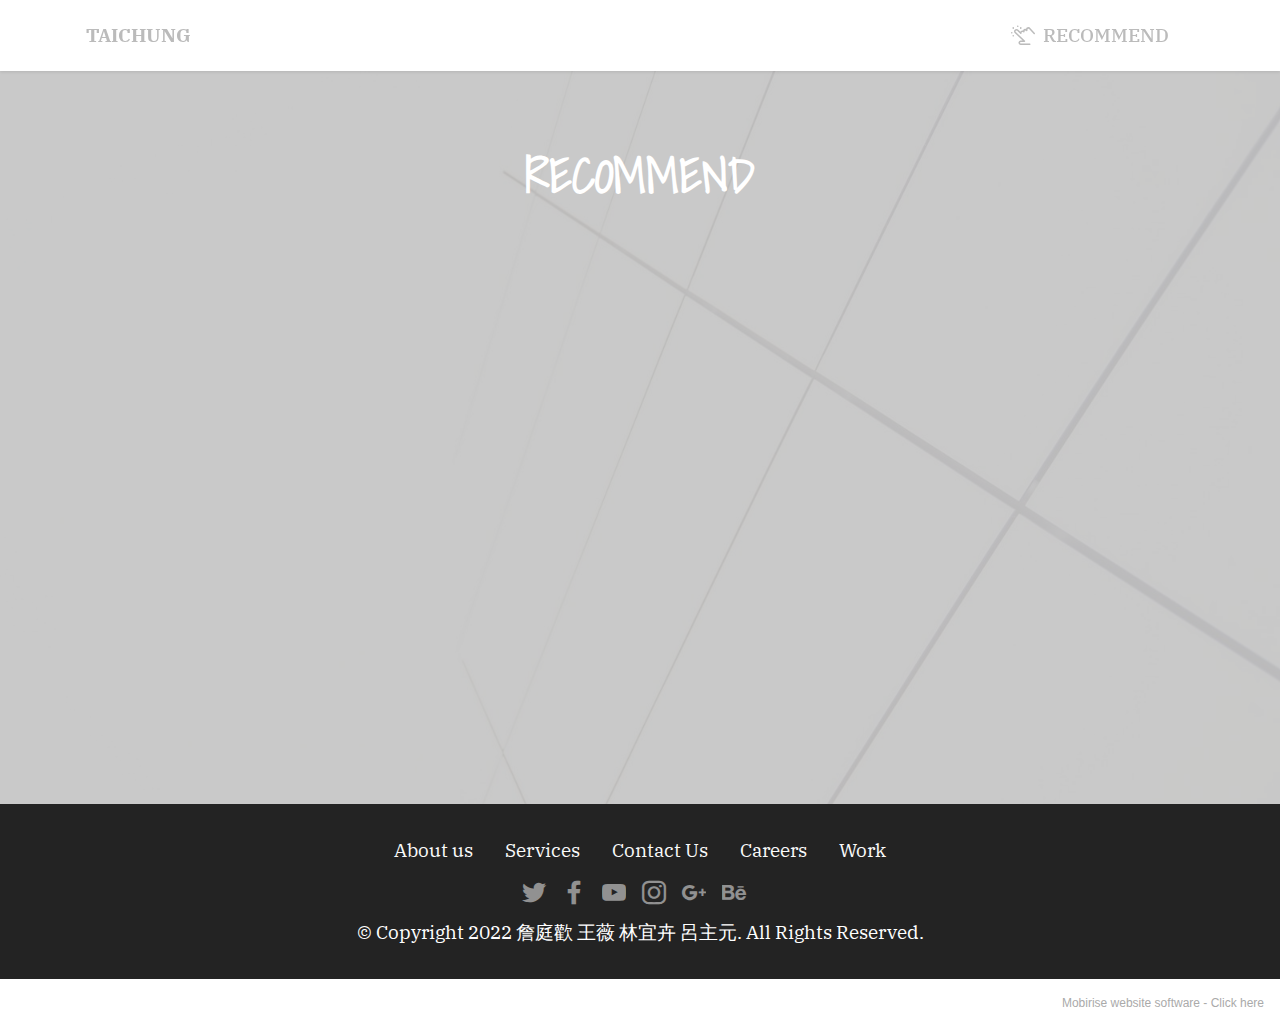
==== page1.html @ 30612a60 "Add files via upload" ====
<!DOCTYPE html>
<html  >
<head>
  <!-- Site made with Mobirise Website Builder v5.4.1, https://mobirise.com -->
  <meta charset="UTF-8">
  <meta http-equiv="X-UA-Compatible" content="IE=edge">
  <meta name="generator" content="Mobirise v5.4.1, mobirise.com">
  <meta name="viewport" content="width=device-width, initial-scale=1, minimum-scale=1">
  <link rel="shortcut icon" href="assets/images/logo.png" type="image/x-icon">
  <meta name="description" content="">
  
  
  <title>Page 1</title>
  <link rel="stylesheet" href="assets/web/assets/mobirise-icons-bold/mobirise-icons-bold.css">
  <link rel="stylesheet" href="assets/bootstrap/css/bootstrap.min.css">
  <link rel="stylesheet" href="assets/bootstrap/css/bootstrap-grid.min.css">
  <link rel="stylesheet" href="assets/bootstrap/css/bootstrap-reboot.min.css">
  <link rel="stylesheet" href="assets/parallax/jarallax.css">
  <link rel="stylesheet" href="assets/dropdown/css/style.css">
  <link rel="stylesheet" href="assets/socicon/css/styles.css">
  <link rel="stylesheet" href="assets/theme/css/style.css">
  <link rel="preload" href="https://fonts.googleapis.com/css2?family=Jost:ital,wght@0,400;0,700;1,400;1,700&display=swap&display=swap" as="style" onload="this.onload=null;this.rel='stylesheet'">
  <noscript><link rel="stylesheet" href="https://fonts.googleapis.com/css2?family=Jost:ital,wght@0,400;0,700;1,400;1,700&display=swap&display=swap"></noscript>
  <link rel="preload" href="https://fonts.googleapis.com/css?family=Shadows+Into+Light:400&display=swap" as="style" onload="this.onload=null;this.rel='stylesheet'">
  <noscript><link rel="stylesheet" href="https://fonts.googleapis.com/css?family=Shadows+Into+Light:400&display=swap"></noscript>
  <link rel="preload" href="https://fonts.googleapis.com/css?family=IBM+Plex+Serif:100,100i,200,200i,300,300i,400,400i,500,500i,600,600i,700,700i&display=swap" as="style" onload="this.onload=null;this.rel='stylesheet'">
  <noscript><link rel="stylesheet" href="https://fonts.googleapis.com/css?family=IBM+Plex+Serif:100,100i,200,200i,300,300i,400,400i,500,500i,600,600i,700,700i&display=swap"></noscript>
  <link rel="preload" as="style" href="assets/mobirise/css/mbr-additional.css"><link rel="stylesheet" href="assets/mobirise/css/mbr-additional.css" type="text/css">
  
  
  
  
</head>
<body>
  
  <section data-bs-version="5.1" class="menu menu1 cid-sUMrGGZWro" once="menu" id="menu1-3">
    

    <nav class="navbar navbar-dropdown navbar-fixed-top navbar-expand-lg">
        <div class="container">
            <div class="navbar-brand">
                
                <span class="navbar-caption-wrap"><a class="navbar-caption text-primary display-7" href="index.html">TAICHUNG</a></span>
            </div>
            <button class="navbar-toggler" type="button" data-toggle="collapse" data-bs-toggle="collapse" data-target="#navbarSupportedContent" data-bs-target="#navbarSupportedContent" aria-controls="navbarNavAltMarkup" aria-expanded="false" aria-label="Toggle navigation">
                <div class="hamburger">
                    <span></span>
                    <span></span>
                    <span></span>
                    <span></span>
                </div>
            </button>
            <div class="collapse navbar-collapse" id="navbarSupportedContent">
                <ul class="navbar-nav nav-dropdown nav-right" data-app-modern-menu="true"><li class="nav-item"><a class="nav-link link text-primary display-7" href="page1.html"><span class="mbrib-touch mbr-iconfont mbr-iconfont-btn"></span>RECOMMEND</a>
                    </li></ul>
                
                
            </div>
        </div>
    </nav>
</section>

<section data-bs-version="5.1" class="map1 cid-sUMz8W0sUu" id="map1-5">
    
    <div class="mbr-overlay" style="opacity: 0.8; background-color: rgb(187, 187, 187);"></div>
    <div class="container">
        <div class="mbr-section-head mb-4">
            <h3 class="mbr-section-title mbr-fonts-style align-center mb-0 display-5"><strong>RECOMMEND</strong></h3>
            
        </div>
        <div class="google-map"><iframe frameborder="0" style="border:0" src="https://uploads.knightlab.com/storymapjs/45f2475507454c7bf10d06962832c67e/tai-zhong-mei-shi-di-tu/index.html" allowfullscreen=""></iframe></div>
    </div>
</section>

<section data-bs-version="5.1" class="footer3 cid-sUMtYxpmFN" once="footers" id="footer3-4">

    

    

    <div class="container">
        <div class="media-container-row align-center mbr-white">
            <div class="row row-links">
                <ul class="foot-menu">
                    
                    
                    
                    
                    
                <li class="foot-menu-item mbr-fonts-style display-7">
                        <a class="text-white" href="#" target="_blank">About us</a>
                    </li><li class="foot-menu-item mbr-fonts-style display-7">
                        <a class="text-white" href="#" target="_blank">Services</a>
                    </li><li class="foot-menu-item mbr-fonts-style display-7">
                        <a class="text-white" href="#" target="_blank">Contact Us</a>
                    </li><li class="foot-menu-item mbr-fonts-style display-7">
                        <a class="text-white" href="#" target="_blank">Careers</a>
                    </li><li class="foot-menu-item mbr-fonts-style display-7">
                        <a class="text-white" href="#" target="_blank">Work</a>
                    </li></ul>
            </div>
            <div class="row social-row">
                <div class="social-list align-right pb-2">
                    
                    
                    
                    
                    
                    
                <div class="soc-item">
                        <a href="https://twitter.com/mobirise" target="_blank">
                            <span class="socicon-twitter socicon mbr-iconfont mbr-iconfont-social"></span>
                        </a>
                    </div><div class="soc-item">
                        <a href="https://www.facebook.com/pages/Mobirise/1616226671953247" target="_blank">
                            <span class="socicon-facebook socicon mbr-iconfont mbr-iconfont-social"></span>
                        </a>
                    </div><div class="soc-item">
                        <a href="https://www.youtube.com/c/mobirise" target="_blank">
                            <span class="socicon-youtube socicon mbr-iconfont mbr-iconfont-social"></span>
                        </a>
                    </div><div class="soc-item">
                        <a href="https://instagram.com/mobirise" target="_blank">
                            <span class="socicon-instagram socicon mbr-iconfont mbr-iconfont-social"></span>
                        </a>
                    </div><div class="soc-item">
                        <a href="https://plus.google.com/u/0/+Mobirise" target="_blank">
                            <span class="socicon-googleplus socicon mbr-iconfont mbr-iconfont-social"></span>
                        </a>
                    </div><div class="soc-item">
                        <a href="https://www.behance.net/Mobirise" target="_blank">
                            <span class="socicon-behance socicon mbr-iconfont mbr-iconfont-social"></span>
                        </a>
                    </div></div>
            </div>
            <div class="row row-copirayt">
                <p class="mbr-text mb-0 mbr-fonts-style mbr-white align-center display-7">
                    © Copyright 2022 詹庭歡 王薇 林宜卉 呂主元. All Rights Reserved.
                </p>
            </div>
        </div>
    </div>
</section><section style="background-color: #fff; font-family: -apple-system, BlinkMacSystemFont, 'Segoe UI', 'Roboto', 'Helvetica Neue', Arial, sans-serif; color:#aaa; font-size:12px; padding: 0; align-items: center; display: flex;"><a href="https://mobirise.site/d" style="flex: 1 1; height: 3rem; padding-left: 1rem;"></a><p style="flex: 0 0 auto; margin:0; padding-right:1rem;">Mobirise website software - <a href="https://mobirise.site/n" style="color:#aaa;">Click here</a></p></section><script src="assets/bootstrap/js/bootstrap.bundle.min.js"></script>  <script src="assets/parallax/jarallax.js"></script>  <script src="assets/smoothscroll/smooth-scroll.js"></script>  <script src="assets/ytplayer/index.js"></script>  <script src="assets/dropdown/js/navbar-dropdown.js"></script>  <script src="assets/theme/js/script.js"></script>  
  
  
</body>
</html>
---- assets/web/assets/mobirise-icons-bold/mobirise-icons-bold.css ----
@font-face {
  font-family: 'mobirise-icons-bold';
  font-display: swap;
  src:  url('mobirise-icons-bold.eot?m1l4yr');
  src:  url('mobirise-icons-bold.eot?m1l4yr#iefix') format('embedded-opentype'),
    url('mobirise-icons-bold.ttf?m1l4yr') format('truetype'),
    url('mobirise-icons-bold.woff?m1l4yr') format('woff'),
    url('mobirise-icons-bold.svg?m1l4yr#mobirise-icons-bold') format('svg');
  font-weight: normal;
  font-style: normal;
}

[class^="mbrib-"], [class*="mbrib-"] {
  /* use !important to prevent issues with browser extensions that change fonts */
  font-family: 'mobirise-icons-bold' !important;
  speak: none;
  font-style: normal;
  font-weight: normal;
  font-variant: normal;
  text-transform: none;
  line-height: 1;

  /* Better Font Rendering =========== */
  -webkit-font-smoothing: antialiased;
  -moz-osx-font-smoothing: grayscale;
}

.mbrib-add-submenu:before {
  content: "\e900";
}
.mbrib-alert:before {
  content: "\e901";
}
.mbrib-align-center:before {
  content: "\e902";
}
.mbrib-align-justify:before {
  content: "\e903";
}
.mbrib-align-left:before {
  content: "\e904";
}
.mbrib-align-right:before {
  content: "\e905";
}
.mbrib-android:before {
  content: "\e906";
}
.mbrib-apple:before {
  content: "\e907";
}
.mbrib-arrow-down:before {
  content: "\e908";
}
.mbrib-arrow-next:before {
  content: "\e909";
}
.mbrib-arrow-prev:before {
  content: "\e90a";
}
.mbrib-arrow-up:before {
  content: "\e90b";
}
.mbrib-bold:before {
  content: "\e90c";
}
.mbrib-bookmark:before {
  content: "\e90d";
}
.mbrib-bootstrap:before {
  content: "\e90e";
}
.mbrib-briefcase:before {
  content: "\e90f";
}
.mbrib-browse:before {
  content: "\e910";
}
.mbrib-bulleted-list:before {
  content: "\e911";
}
.mbrib-calendar:before {
  content: "\e912";
}
.mbrib-camera:before {
  content: "\e913";
}
.mbrib-cart-add:before {
  content: "\e914";
}
.mbrib-cart-full:before {
  content: "\e915";
}
.mbrib-cash:before {
  content: "\e916";
}
.mbrib-change-style:before {
  content: "\e917";
}
.mbrib-chat:before {
  content: "\e918";
}
.mbrib-clock:before {
  content: "\e919";
}
.mbrib-close:before {
  content: "\e91a";
}
.mbrib-cloud:before {
  content: "\e91b";
}
.mbrib-code:before {
  content: "\e91c";
}
.mbrib-contact-form:before {
  content: "\e91d";
}
.mbrib-credit-card:before {
  content: "\e91e";
}
.mbrib-cursor-click:before {
  content: "\e91f";
}
.mbrib-cust-feedback:before {
  content: "\e920";
}
.mbrib-database:before {
  content: "\e921";
}
.mbrib-delivery:before {
  content: "\e922";
}
.mbrib-desktop:before {
  content: "\e923";
}
.mbrib-devices:before {
  content: "\e924";
}
.mbrib-down:before {
  content: "\e925";
}
.mbrib-download:before {
  content: "\e926";
}
.mbrib-drag-n-drop:before {
  content: "\e927";
}
.mbrib-drag-n-drop2:before {
  content: "\e928";
}
.mbrib-edit:before {
  content: "\e929";
}
.mbrib-edit2:before {
  content: "\e92a";
}
.mbrib-error:before {
  content: "\e92b";
}
.mbrib-extension:before {
  content: "\e92c";
}
.mbrib-features:before {
  content: "\e92d";
}
.mbrib-file:before {
  content: "\e92e";
}
.mbrib-flag:before {
  content: "\e92f";
}
.mbrib-folder:before {
  content: "\e930";
}
.mbrib-gift:before {
  content: "\e931";
}
.mbrib-github:before {
  content: "\e932";
}
.mbrib-globe-2:before {
  content: "\e933";
}
.mbrib-globe:before {
  content: "\e934";
}
.mbrib-growing-chart:before {
  content: "\e935";
}
.mbrib-hearth:before {
  content: "\e936";
}
.mbrib-help:before {
  content: "\e937";
}
.mbrib-home:before {
  content: "\e938";
}
.mbrib-hot-cup:before {
  content: "\e939";
}
.mbrib-idea:before {
  content: "\e93a";
}
.mbrib-image-gallery:before {
  content: "\e93b";
}
.mbrib-image-slider:before {
  content: "\e93c";
}
.mbrib-info:before {
  content: "\e93d";
}
.mbrib-italic:before {
  content: "\e93e";
}
.mbrib-key:before {
  content: "\e93f";
}
.mbrib-laptop:before {
  content: "\e940";
}
.mbrib-layers:before {
  content: "\e941";
}
.mbrib-left-right:before {
  content: "\e942";
}
.mbrib-left:before {
  content: "\e943";
}
.mbrib-letter:before {
  content: "\e944";
}
.mbrib-like:before {
  content: "\e945";
}
.mbrib-link:before {
  content: "\e946";
}
.mbrib-lock:before {
  content: "\e947";
}
.mbrib-login:before {
  content: "\e948";
}
.mbrib-logout:before {
  content: "\e949";
}
.mbrib-magic-stick:before {
  content: "\e94a";
}
.mbrib-map-pin:before {
  content: "\e94b";
}
.mbrib-menu:before {
  content: "\e94c";
}
.mbrib-mobile:before {
  content: "\e94d";
}
.mbrib-mobile2:before {
  content: "\e94e";
}
.mbrib-mobirise:before {
  content: "\e94f";
}
.mbrib-more-horizontal:before {
  content: "\e950";
}
.mbrib-more-vertical:before {
  content: "\e951";
}
.mbrib-music:before {
  content: "\e952";
}
.mbrib-new-file:before {
  content: "\e953";
}
.mbrib-numbered-list:before {
  content: "\e954";
}
.mbrib-opened-folder:before {
  content: "\e955";
}
.mbrib-pages:before {
  content: "\e956";
}
.mbrib-paper-plane:before {
  content: "\e957";
}
.mbrib-paperclip:before {
  content: "\e958";
}
.mbrib-photo:before {
  content: "\e959";
}
.mbrib-photos:before {
  content: "\e95a";
}
.mbrib-pin:before {
  content: "\e95b";
}
.mbrib-play:before {
  content: "\e95c";
}
.mbrib-plus:before {
  content: "\e95d";
}
.mbrib-preview:before {
  content: "\e95e";
}
.mbrib-print:before {
  content: "\e95f";
}
.mbrib-protect:before {
  content: "\e960";
}
.mbrib-question:before {
  content: "\e961";
}
.mbrib-quote-left:before {
  content: "\e962";
}
.mbrib-quote-right:before {
  content: "\e963";
}
.mbrib-redo:before {
  content: "\e964";
}
.mbrib-refresh:before {
  content: "\e965";
}
.mbrib-responsive:before {
  content: "\e966";
}
.mbrib-right:before {
  content: "\e967";
}
.mbrib-rocket:before {
  content: "\e968";
}
.mbrib-sad-face:before {
  content: "\e969";
}
.mbrib-sale:before {
  content: "\e96a";
}
.mbrib-save:before {
  content: "\e96b";
}
.mbrib-search:before {
  content: "\e96c";
}
.mbrib-setting:before {
  content: "\e96d";
}
.mbrib-setting2:before {
  content: "\e96e";
}
.mbrib-setting3:before {
  content: "\e96f";
}
.mbrib-share:before {
  content: "\e970";
}
.mbrib-shopping-bag:before {
  content: "\e971";
}
.mbrib-shopping-basket:before {
  content: "\e972";
}
.mbrib-shopping-cart:before {
  content: "\e973";
}
.mbrib-sites:before {
  content: "\e974";
}
.mbrib-smile-face:before {
  content: "\e975";
}
.mbrib-speed:before {
  content: "\e976";
}
.mbrib-star:before {
  content: "\e977";
}
.mbrib-success:before {
  content: "\e978";
}
.mbrib-sun:before {
  content: "\e979";
}
.mbrib-sun2:before {
  content: "\e97a";
}
.mbrib-tablet-vertical:before {
  content: "\e97b";
}
.mbrib-tablet:before {
  content: "\e97c";
}
.mbrib-target:before {
  content: "\e97d";
}
.mbrib-timer:before {
  content: "\e97e";
}
.mbrib-to-ftp:before {
  content: "\e97f";
}
.mbrib-to-local-drive:before {
  content: "\e980";
}
.mbrib-touch-swipe:before {
  content: "\e981";
}
.mbrib-touch:before {
  content: "\e982";
}
.mbrib-trash:before {
  content: "\e983";
}
.mbrib-underline:before {
  content: "\e984";
}
.mbrib-undo:before {
  content: "\e985";
}
.mbrib-unlink:before {
  content: "\e986";
}
.mbrib-unlock:before {
  content: "\e987";
}
.mbrib-up-down:before {
  content: "\e988";
}
.mbrib-up:before {
  content: "\e989";
}
.mbrib-update:before {
  content: "\e98a";
}
.mbrib-upload:before {
  content: "\e98b";
}
.mbrib-user:before {
  content: "\e98c";
}
.mbrib-user2:before {
  content: "\e98d";
}
.mbrib-users:before {
  content: "\e98e";
}
.mbrib-video-play:before {
  content: "\e98f";
}
.mbrib-video:before {
  content: "\e990";
}
.mbrib-watch:before {
  content: "\e991";
}
.mbrib-website-theme:before {
  content: "\e992";
}
.mbrib-wifi:before {
  content: "\e993";
}
.mbrib-windows:before {
  content: "\e994";
}
.mbrib-zoom-out:before {
  content: "\e995";
}
---- assets/parallax/jarallax.css ----
.jarallax {
    position: relative;
    z-index: 0;
}
.jarallax > .jarallax-img {
    position: absolute;
    object-fit: cover;
    /* support for plugin https://github.com/bfred-it/object-fit-images */
    font-family: 'object-fit: cover;';
    top: 0;
    left: 0;
    width: 100%;
    height: 100%;
    z-index: -1;
}
---- assets/dropdown/css/style.css ----
.navbar-dropdown {
  left: 0;
  padding: 0;
  position: absolute;
  right: 0;
  top: 0;
  transition: all 0.45s ease;
  z-index: 1030;
  background: #282828; }
  .navbar-dropdown .navbar-logo {
    margin-right: 0.8rem;
    transition: margin 0.3s ease-in-out;
    vertical-align: middle; }
    .navbar-dropdown .navbar-logo img {
      height: 3.125rem;
      transition: all 0.3s ease-in-out; }
    .navbar-dropdown .navbar-logo.mbr-iconfont {
      font-size: 3.125rem;
      line-height: 3.125rem; }
  .navbar-dropdown .navbar-caption {
    font-weight: 700;
    white-space: normal;
    vertical-align: -4px;
    line-height: 3.125rem !important; }
    .navbar-dropdown .navbar-caption, .navbar-dropdown .navbar-caption:hover {
      color: inherit;
      text-decoration: none; }
  .navbar-dropdown .mbr-iconfont + .navbar-caption {
    vertical-align: -1px; }
  .navbar-dropdown.navbar-fixed-top {
    position: fixed; }
  .navbar-dropdown .navbar-brand span {
    vertical-align: -4px; }
  .navbar-dropdown.bg-color.transparent {
    background: none; }
  .navbar-dropdown.navbar-short .navbar-brand {
    padding: 0.625rem 0; }
    .navbar-dropdown.navbar-short .navbar-brand span {
      vertical-align: -1px; }
  .navbar-dropdown.navbar-short .navbar-caption {
    line-height: 2.375rem !important;
    vertical-align: -2px; }
  .navbar-dropdown.navbar-short .navbar-logo {
    margin-right: 0.5rem; }
    .navbar-dropdown.navbar-short .navbar-logo img {
      height: 2.375rem; }
    .navbar-dropdown.navbar-short .navbar-logo.mbr-iconfont {
      font-size: 2.375rem;
      line-height: 2.375rem; }
  .navbar-dropdown.navbar-short .mbr-table-cell {
    height: 3.625rem; }
  .navbar-dropdown .navbar-close {
    left: 0.6875rem;
    position: fixed;
    top: 0.75rem;
    z-index: 1000; }
  .navbar-dropdown .hamburger-icon {
    content: "";
    display: inline-block;
    vertical-align: middle;
    width: 16px;
    -webkit-box-shadow: 0 -6px 0 1px #282828,0 0 0 1px #282828,0 6px 0 1px #282828;
    -moz-box-shadow: 0 -6px 0 1px #282828,0 0 0 1px #282828,0 6px 0 1px #282828;
    box-shadow: 0 -6px 0 1px #282828,0 0 0 1px #282828,0 6px 0 1px #282828; }

.dropdown-menu .dropdown-toggle[data-toggle="dropdown-submenu"]::after {
  border-bottom: 0.35em solid transparent;
  border-left: 0.35em solid;
  border-right: 0;
  border-top: 0.35em solid transparent;
  margin-left: 0.3rem; }

.dropdown-menu .dropdown-item:focus {
  outline: 0; }

.nav-dropdown {
  font-size: 0.75rem;
  font-weight: 500;
  height: auto !important; }
  .nav-dropdown .nav-btn {
    padding-left: 1rem; }
  .nav-dropdown .link {
    margin: .667em 1.667em;
    font-weight: 500;
    padding: 0;
    transition: color .2s ease-in-out; }
    .nav-dropdown .link.dropdown-toggle {
      margin-right: 2.583em; }
      .nav-dropdown .link.dropdown-toggle::after {
        margin-left: .25rem;
        border-top: 0.35em solid;
        border-right: 0.35em solid transparent;
        border-left: 0.35em solid transparent;
        border-bottom: 0; }
      .nav-dropdown .link.dropdown-toggle[aria-expanded="true"] {
        margin: 0;
        padding: 0.667em 3.263em  0.667em 1.667em; }
  .nav-dropdown .link::after,
  .nav-dropdown .dropdown-item::after {
    color: inherit; }
  .nav-dropdown .btn {
    font-size: 0.75rem;
    font-weight: 700;
    letter-spacing: 0;
    margin-bottom: 0;
    padding-left: 1.25rem;
    padding-right: 1.25rem; }
  .nav-dropdown .dropdown-menu {
    border-radius: 0;
    border: 0;
    left: 0;
    margin: 0;
    padding-bottom: 1.25rem;
    padding-top: 1.25rem;
    position: relative; }
  .nav-dropdown .dropdown-submenu {
    margin-left: 0.125rem;
    top: 0; }
  .nav-dropdown .dropdown-item {
    font-weight: 500;
    line-height: 2;
    padding: 0.3846em 4.615em 0.3846em 1.5385em;
    position: relative;
    transition: color .2s ease-in-out, background-color .2s ease-in-out; }
    .nav-dropdown .dropdown-item::after {
      margin-top: -0.3077em;
      position: absolute;
      right: 1.1538em;
      top: 50%; }
    .nav-dropdown .dropdown-item:focus, .nav-dropdown .dropdown-item:hover {
      background: none; }

@media (max-width: 767px) {
  .nav-dropdown.navbar-toggleable-sm {
    bottom: 0;
    display: none;
    left: 0;
    overflow-x: hidden;
    position: fixed;
    top: 0;
    transform: translateX(-100%);
    -ms-transform: translateX(-100%);
    -webkit-transform: translateX(-100%);
    width: 18.75rem;
    z-index: 999; } }
.nav-dropdown.navbar-toggleable-xl {
  bottom: 0;
  display: none;
  left: 0;
  overflow-x: hidden;
  position: fixed;
  top: 0;
  transform: translateX(-100%);
  -ms-transform: translateX(-100%);
  -webkit-transform: translateX(-100%);
  width: 18.75rem;
  z-index: 999; }

.nav-dropdown-sm {
  display: block !important;
  overflow-x: hidden;
  overflow: auto;
  padding-top: 3.875rem; }
  .nav-dropdown-sm::after {
    content: "";
    display: block;
    height: 3rem;
    width: 100%; }
  .nav-dropdown-sm.collapse.in ~ .navbar-close {
    display: block !important; }
  .nav-dropdown-sm.collapsing, .nav-dropdown-sm.collapse.in {
    transform: translateX(0);
    -ms-transform: translateX(0);
    -webkit-transform: translateX(0);
    transition: all 0.25s ease-out;
    -webkit-transition: all 0.25s ease-out;
    background: #282828; }
  .nav-dropdown-sm.collapsing[aria-expanded="false"] {
    transform: translateX(-100%);
    -ms-transform: translateX(-100%);
    -webkit-transform: translateX(-100%); }
  .nav-dropdown-sm .nav-item {
    display: block;
    margin-left: 0 !important;
    padding-left: 0; }
  .nav-dropdown-sm .link,
  .nav-dropdown-sm .dropdown-item {
    border-top: 1px dotted rgba(255, 255, 255, 0.1);
    font-size: 0.8125rem;
    line-height: 1.6;
    margin: 0 !important;
    padding: 0.875rem 2.4rem 0.875rem 1.5625rem !important;
    position: relative;
    white-space: normal; }
    .nav-dropdown-sm .link:focus, .nav-dropdown-sm .link:hover,
    .nav-dropdown-sm .dropdown-item:focus,
    .nav-dropdown-sm .dropdown-item:hover {
      background: rgba(0, 0, 0, 0.2) !important;
      color: #c0a375; }
  .nav-dropdown-sm .nav-btn {
    position: relative;
    padding: 1.5625rem 1.5625rem 0 1.5625rem; }
    .nav-dropdown-sm .nav-btn::before {
      border-top: 1px dotted rgba(255, 255, 255, 0.1);
      content: "";
      left: 0;
      position: absolute;
      top: 0;
      width: 100%; }
    .nav-dropdown-sm .nav-btn + .nav-btn {
      padding-top: 0.625rem; }
      .nav-dropdown-sm .nav-btn + .nav-btn::before {
        display: none; }
  .nav-dropdown-sm .btn {
    padding: 0.625rem 0; }
  .nav-dropdown-sm .dropdown-toggle[data-toggle="dropdown-submenu"]::after {
    margin-left: .25rem;
    border-top: 0.35em solid;
    border-right: 0.35em solid transparent;
    border-left: 0.35em solid transparent;
    border-bottom: 0; }
  .nav-dropdown-sm .dropdown-toggle[data-toggle="dropdown-submenu"][aria-expanded="true"]::after {
    border-top: 0;
    border-right: 0.35em solid transparent;
    border-left: 0.35em solid transparent;
    border-bottom: 0.35em solid; }
  .nav-dropdown-sm .dropdown-menu {
    margin: 0;
    padding: 0;
    position: relative;
    top: 0;
    left: 0;
    width: 100%;
    border: 0;
    float: none;
    border-radius: 0;
    background: none; }
  .nav-dropdown-sm .dropdown-submenu {
    left: 100%;
    margin-left: 0.125rem;
    margin-top: -1.25rem;
    top: 0; }

.navbar-toggleable-sm .nav-dropdown .dropdown-menu {
  position: absolute; }

.navbar-toggleable-sm .nav-dropdown .dropdown-submenu {
  left: 100%;
  margin-left: 0.125rem;
  margin-top: -1.25rem;
  top: 0; }

.navbar-toggleable-sm.opened .nav-dropdown .dropdown-menu {
  position: relative; }

.navbar-toggleable-sm.opened .nav-dropdown .dropdown-submenu {
  left: 0;
  margin-left: 00rem;
  margin-top: 0rem;
  top: 0; }

.is-builder .nav-dropdown.collapsing {
  transition: none !important; }
---- assets/socicon/css/styles.css ----
@charset "UTF-8";

@font-face {
  font-family: 'Socicon';
  src:  url('../fonts/socicon.eot');
  src:  url('../fonts/socicon.eot?#iefix') format('embedded-opentype'),
    url('../fonts/socicon.woff2') format('woff2'),
    url('../fonts/socicon.ttf') format('truetype'),
    url('../fonts/socicon.woff') format('woff'),
    url('../fonts/socicon.svg#socicon') format('svg');
  font-weight: normal;
  font-style: normal;
  font-display: swap;
}

[data-icon]:before {
  font-family: "socicon" !important;
  content: attr(data-icon);
  font-style: normal !important;
  font-weight: normal !important;
  font-variant: normal !important;
  text-transform: none !important;
  speak: none;
  line-height: 1;
  -webkit-font-smoothing: antialiased;
  -moz-osx-font-smoothing: grayscale;
}

[class^="socicon-"], [class*=" socicon-"] {
  /* use !important to prevent issues with browser extensions that change fonts */
  font-family: 'Socicon' !important;
  speak: none;
  font-style: normal;
  font-weight: normal;
  font-variant: normal;
  text-transform: none;
  line-height: 1;

  /* Better Font Rendering =========== */
  -webkit-font-smoothing: antialiased;
  -moz-osx-font-smoothing: grayscale;
}

.socicon-eitaa:before {
  content: "\e97c";
}
.socicon-soroush:before {
  content: "\e97d";
}
.socicon-bale:before {
  content: "\e97e";
}
.socicon-zazzle:before {
  content: "\e97b";
}
.socicon-society6:before {
  content: "\e97a";
}
.socicon-redbubble:before {
  content: "\e979";
}
.socicon-avvo:before {
  content: "\e978";
}
.socicon-stitcher:before {
  content: "\e977";
}
.socicon-googlehangouts:before {
  content: "\e974";
}
.socicon-dlive:before {
  content: "\e975";
}
.socicon-vsco:before {
  content: "\e976";
}
.socicon-flipboard:before {
  content: "\e973";
}
.socicon-ubuntu:before {
  content: "\e958";
}
.socicon-artstation:before {
  content: "\e959";
}
.socicon-invision:before {
  content: "\e95a";
}
.socicon-torial:before {
  content: "\e95b";
}
.socicon-collectorz:before {
  content: "\e95c";
}
.socicon-seenthis:before {
  content: "\e95d";
}
.socicon-googleplaymusic:before {
  content: "\e95e";
}
.socicon-debian:before {
  content: "\e95f";
}
.socicon-filmfreeway:before {
  content: "\e960";
}
.socicon-gnome:before {
  content: "\e961";
}
.socicon-itchio:before {
  content: "\e962";
}
.socicon-jamendo:before {
  content: "\e963";
}
.socicon-mix:before {
  content: "\e964";
}
.socicon-sharepoint:before {
  content: "\e965";
}
.socicon-tinder:before {
  content: "\e966";
}
.socicon-windguru:before {
  content: "\e967";
}
.socicon-cdbaby:before {
  content: "\e968";
}
.socicon-elementaryos:before {
  content: "\e969";
}
.socicon-stage32:before {
  content: "\e96a";
}
.socicon-tiktok:before {
  content: "\e96b";
}
.socicon-gitter:before {
  content: "\e96c";
}
.socicon-letterboxd:before {
  content: "\e96d";
}
.socicon-threema:before {
  content: "\e96e";
}
.socicon-splice:before {
  content: "\e96f";
}
.socicon-metapop:before {
  content: "\e970";
}
.socicon-naver:before {
  content: "\e971";
}
.socicon-remote:before {
  content: "\e972";
}
.socicon-internet:before {
  content: "\e957";
}
.socicon-moddb:before {
  content: "\e94b";
}
.socicon-indiedb:before {
  content: "\e94c";
}
.socicon-traxsource:before {
  content: "\e94d";
}
.socicon-gamefor:before {
  content: "\e94e";
}
.socicon-pixiv:before {
  content: "\e94f";
}
.socicon-myanimelist:before {
  content: "\e950";
}
.socicon-blackberry:before {
  content: "\e951";
}
.socicon-wickr:before {
  content: "\e952";
}
.socicon-spip:before {
  content: "\e953";
}
.socicon-napster:before {
  content: "\e954";
}
.socicon-beatport:before {
  content: "\e955";
}
.socicon-hackerone:before {
  content: "\e956";
}
.socicon-hackernews:before {
  content: "\e946";
}
.socicon-smashwords:before {
  content: "\e947";
}
.socicon-kobo:before {
  content: "\e948";
}
.socicon-bookbub:before {
  content: "\e949";
}
.socicon-mailru:before {
  content: "\e94a";
}
.socicon-gitlab:before {
  content: "\e945";
}
.socicon-instructables:before {
  content: "\e944";
}
.socicon-portfolio:before {
  content: "\e943";
}
.socicon-codered:before {
  content: "\e940";
}
.socicon-origin:before {
  content: "\e941";
}
.socicon-nextdoor:before {
  content: "\e942";
}
.socicon-udemy:before {
  content: "\e93f";
}
.socicon-livemaster:before {
  content: "\e93e";
}
.socicon-crunchbase:before {
  content: "\e93b";
}
.socicon-homefy:before {
  content: "\e93c";
}
.socicon-calendly:before {
  content: "\e93d";
}
.socicon-realtor:before {
  content: "\e90f";
}
.socicon-tidal:before {
  content: "\e910";
}
.socicon-qobuz:before {
  content: "\e911";
}
.socicon-natgeo:before {
  content: "\e912";
}
.socicon-mastodon:before {
  content: "\e913";
}
.socicon-unsplash:before {
  content: "\e914";
}
.socicon-homeadvisor:before {
  content: "\e915";
}
.socicon-angieslist:before {
  content: "\e916";
}
.socicon-codepen:before {
  content: "\e917";
}
.socicon-slack:before {
  content: "\e918";
}
.socicon-openaigym:before {
  content: "\e919";
}
.socicon-logmein:before {
  content: "\e91a";
}
.socicon-fiverr:before {
  content: "\e91b";
}
.socicon-gotomeeting:before {
  content: "\e91c";
}
.socicon-aliexpress:before {
  content: "\e91d";
}
.socicon-guru:before {
  content: "\e91e";
}
.socicon-appstore:before {
  content: "\e91f";
}
.socicon-homes:before {
  content: "\e920";
}
.socicon-zoom:before {
  content: "\e921";
}
.socicon-alibaba:before {
  content: "\e922";
}
.socicon-craigslist:before {
  content: "\e923";
}
.socicon-wix:before {
  content: "\e924";
}
.socicon-redfin:before {
  content: "\e925";
}
.socicon-googlecalendar:before {
  content: "\e926";
}
.socicon-shopify:before {
  content: "\e927";
}
.socicon-freelancer:before {
  content: "\e928";
}
.socicon-seedrs:before {
  content: "\e929";
}
.socicon-bing:before {
  content: "\e92a";
}
.socicon-doodle:before {
  content: "\e92b";
}
.socicon-bonanza:before {
  content: "\e92c";
}
.socicon-squarespace:before {
  content: "\e92d";
}
.socicon-toptal:before {
  content: "\e92e";
}
.socicon-gust:before {
  content: "\e92f";
}
.socicon-ask:before {
  content: "\e930";
}
.socicon-trulia:before {
  content: "\e931";
}
.socicon-loomly:before {
  content: "\e932";
}
.socicon-ghost:before {
  content: "\e933";
}
.socicon-upwork:before {
  content: "\e934";
}
.socicon-fundable:before {
  content: "\e935";
}
.socicon-booking:before {
  content: "\e936";
}
.socicon-googlemaps:before {
  content: "\e937";
}
.socicon-zillow:before {
  content: "\e938";
}
.socicon-niconico:before {
  content: "\e939";
}
.socicon-toneden:before {
  content: "\e93a";
}
.socicon-augment:before {
  content: "\e908";
}
.socicon-bitbucket:before {
  content: "\e909";
}
.socicon-fyuse:before {
  content: "\e90a";
}
.socicon-yt-gaming:before {
  content: "\e90b";
}
.socicon-sketchfab:before {
  content: "\e90c";
}
.socicon-mobcrush:before {
  content: "\e90d";
}
.socicon-microsoft:before {
  content: "\e90e";
}
.socicon-pandora:before {
  content: "\e907";
}
.socicon-messenger:before {
  content: "\e906";
}
.socicon-gamewisp:before {
  content: "\e905";
}
.socicon-bloglovin:before {
  content: "\e904";
}
.socicon-tunein:before {
  content: "\e903";
}
.socicon-gamejolt:before {
  content: "\e901";
}
.socicon-trello:before {
  content: "\e902";
}
.socicon-spreadshirt:before {
  content: "\e900";
}
.socicon-500px:before {
  content: "\e000";
}
.socicon-8tracks:before {
  content: "\e001";
}
.socicon-airbnb:before {
  content: "\e002";
}
.socicon-alliance:before {
  content: "\e003";
}
.socicon-amazon:before {
  content: "\e004";
}
.socicon-amplement:before {
  content: "\e005";
}
.socicon-android:before {
  content: "\e006";
}
.socicon-angellist:before {
  content: "\e007";
}
.socicon-apple:before {
  content: "\e008";
}
.socicon-appnet:before {
  content: "\e009";
}
.socicon-baidu:before {
  content: "\e00a";
}
.socicon-bandcamp:before {
  content: "\e00b";
}
.socicon-battlenet:before {
  content: "\e00c";
}
.socicon-mixer:before {
  content: "\e00d";
}
.socicon-bebee:before {
  content: "\e00e";
}
.socicon-bebo:before {
  content: "\e00f";
}
.socicon-behance:before {
  content: "\e010";
}
.socicon-blizzard:before {
  content: "\e011";
}
.socicon-blogger:before {
  content: "\e012";
}
.socicon-buffer:before {
  content: "\e013";
}
.socicon-chrome:before {
  content: "\e014";
}
.socicon-coderwall:before {
  content: "\e015";
}
.socicon-curse:before {
  content: "\e016";
}
.socicon-dailymotion:before {
  content: "\e017";
}
.socicon-deezer:before {
  content: "\e018";
}
.socicon-delicious:before {
  content: "\e019";
}
.socicon-deviantart:before {
  content: "\e01a";
}
.socicon-diablo:before {
  content: "\e01b";
}
.socicon-digg:before {
  content: "\e01c";
}
.socicon-discord:before {
  content: "\e01d";
}
.socicon-disqus:before {
  content: "\e01e";
}
.socicon-douban:before {
  content: "\e01f";
}
.socicon-draugiem:before {
  content: "\e020";
}
.socicon-dribbble:before {
  content: "\e021";
}
.socicon-drupal:before {
  content: "\e022";
}
.socicon-ebay:before {
  content: "\e023";
}
.socicon-ello:before {
  content: "\e024";
}
.socicon-endomodo:before {
  content: "\e025";
}
.socicon-envato:before {
  content: "\e026";
}
.socicon-etsy:before {
  content: "\e027";
}
.socicon-facebook:before {
  content: "\e028";
}
.socicon-feedburner:before {
  content: "\e029";
}
.socicon-filmweb:before {
  content: "\e02a";
}
.socicon-firefox:before {
  content: "\e02b";
}
.socicon-flattr:before {
  content: "\e02c";
}
.socicon-flickr:before {
  content: "\e02d";
}
.socicon-formulr:before {
  content: "\e02e";
}
.socicon-forrst:before {
  content: "\e02f";
}
.socicon-foursquare:before {
  content: "\e030";
}
.socicon-friendfeed:before {
  content: "\e031";
}
.socicon-github:before {
  content: "\e032";
}
.socicon-goodreads:before {
  content: "\e033";
}
.socicon-google:before {
  content: "\e034";
}
.socicon-googlescholar:before {
  content: "\e035";
}
.socicon-googlegroups:before {
  content: "\e036";
}
.socicon-googlephotos:before {
  content: "\e037";
}
.socicon-googleplus:before {
  content: "\e038";
}
.socicon-grooveshark:before {
  content: "\e039";
}
.socicon-hackerrank:before {
  content: "\e03a";
}
.socicon-hearthstone:before {
  content: "\e03b";
}
.socicon-hellocoton:before {
  content: "\e03c";
}
.socicon-heroes:before {
  content: "\e03d";
}
.socicon-smashcast:before {
  content: "\e03e";
}
.socicon-horde:before {
  content: "\e03f";
}
.socicon-houzz:before {
  content: "\e040";
}
.socicon-icq:before {
  content: "\e041";
}
.socicon-identica:before {
  content: "\e042";
}
.socicon-imdb:before {
  content: "\e043";
}
.socicon-instagram:before {
  content: "\e044";
}
.socicon-issuu:before {
  content: "\e045";
}
.socicon-istock:before {
  content: "\e046";
}
.socicon-itunes:before {
  content: "\e047";
}
.socicon-keybase:before {
  content: "\e048";
}
.socicon-lanyrd:before {
  content: "\e049";
}
.socicon-lastfm:before {
  content: "\e04a";
}
.socicon-line:before {
  content: "\e04b";
}
.socicon-linkedin:before {
  content: "\e04c";
}
.socicon-livejournal:before {
  content: "\e04d";
}
.socicon-lyft:before {
  content: "\e04e";
}
.socicon-macos:before {
  content: "\e04f";
}
.socicon-mail:before {
  content: "\e050";
}
.socicon-medium:before {
  content: "\e051";
}
.socicon-meetup:before {
  content: "\e052";
}
.socicon-mixcloud:before {
  content: "\e053";
}
.socicon-modelmayhem:before {
  content: "\e054";
}
.socicon-mumble:before {
  content: "\e055";
}
.socicon-myspace:before {
  content: "\e056";
}
.socicon-newsvine:before {
  content: "\e057";
}
.socicon-nintendo:before {
  content: "\e058";
}
.socicon-npm:before {
  content: "\e059";
}
.socicon-odnoklassniki:before {
  content: "\e05a";
}
.socicon-openid:before {
  content: "\e05b";
}
.socicon-opera:before {
  content: "\e05c";
}
.socicon-outlook:before {
  content: "\e05d";
}
.socicon-overwatch:before {
  content: "\e05e";
}
.socicon-patreon:before {
  content: "\e05f";
}
.socicon-paypal:before {
  content: "\e060";
}
.socicon-periscope:before {
  content: "\e061";
}
.socicon-persona:before {
  content: "\e062";
}
.socicon-pinterest:before {
  content: "\e063";
}
.socicon-play:before {
  content: "\e064";
}
.socicon-player:before {
  content: "\e065";
}
.socicon-playstation:before {
  content: "\e066";
}
.socicon-pocket:before {
  content: "\e067";
}
.socicon-qq:before {
  content: "\e068";
}
.socicon-quora:before {
  content: "\e069";
}
.socicon-raidcall:before {
  content: "\e06a";
}
.socicon-ravelry:before {
  content: "\e06b";
}
.socicon-reddit:before {
  content: "\e06c";
}
.socicon-renren:before {
  content: "\e06d";
}
.socicon-researchgate:before {
  content: "\e06e";
}
.socicon-residentadvisor:before {
  content: "\e06f";
}
.socicon-reverbnation:before {
  content: "\e070";
}
.socicon-rss:before {
  content: "\e071";
}
.socicon-sharethis:before {
  content: "\e072";
}
.socicon-skype:before {
  content: "\e073";
}
.socicon-slideshare:before {
  content: "\e074";
}
.socicon-smugmug:before {
  content: "\e075";
}
.socicon-snapchat:before {
  content: "\e076";
}
.socicon-songkick:before {
  content: "\e077";
}
.socicon-soundcloud:before {
  content: "\e078";
}
.socicon-spotify:before {
  content: "\e079";
}
.socicon-stackexchange:before {
  content: "\e07a";
}
.socicon-stackoverflow:before {
  content: "\e07b";
}
.socicon-starcraft:before {
  content: "\e07c";
}
.socicon-stayfriends:before {
  content: "\e07d";
}
.socicon-steam:before {
  content: "\e07e";
}
.socicon-storehouse:before {
  content: "\e07f";
}
.socicon-strava:before {
  content: "\e080";
}
.socicon-streamjar:before {
  content: "\e081";
}
.socicon-stumbleupon:before {
  content: "\e082";
}
.socicon-swarm:before {
  content: "\e083";
}
.socicon-teamspeak:before {
  content: "\e084";
}
.socicon-teamviewer:before {
  content: "\e085";
}
.socicon-technorati:before {
  content: "\e086";
}
.socicon-telegram:before {
  content: "\e087";
}
.socicon-tripadvisor:before {
  content: "\e088";
}
.socicon-tripit:before {
  content: "\e089";
}
.socicon-triplej:before {
  content: "\e08a";
}
.socicon-tumblr:before {
  content: "\e08b";
}
.socicon-twitch:before {
  content: "\e08c";
}
.socicon-twitter:before {
  content: "\e08d";
}
.socicon-uber:before {
  content: "\e08e";
}
.socicon-ventrilo:before {
  content: "\e08f";
}
.socicon-viadeo:before {
  content: "\e090";
}
.socicon-viber:before {
  content: "\e091";
}
.socicon-viewbug:before {
  content: "\e092";
}
.socicon-vimeo:before {
  content: "\e093";
}
.socicon-vine:before {
  content: "\e094";
}
.socicon-vkontakte:before {
  content: "\e095";
}
.socicon-warcraft:before {
  content: "\e096";
}
.socicon-wechat:before {
  content: "\e097";
}
.socicon-weibo:before {
  content: "\e098";
}
.socicon-whatsapp:before {
  content: "\e099";
}
.socicon-wikipedia:before {
  content: "\e09a";
}
.socicon-windows:before {
  content: "\e09b";
}
.socicon-wordpress:before {
  content: "\e09c";
}
.socicon-wykop:before {
  content: "\e09d";
}
.socicon-xbox:before {
  content: "\e09e";
}
.socicon-xing:before {
  content: "\e09f";
}
.socicon-yahoo:before {
  content: "\e0a0";
}
.socicon-yammer:before {
  content: "\e0a1";
}
.socicon-yandex:before {
  content: "\e0a2";
}
.socicon-yelp:before {
  content: "\e0a3";
}
.socicon-younow:before {
  content: "\e0a4";
}
.socicon-youtube:before {
  content: "\e0a5";
}
.socicon-zapier:before {
  content: "\e0a6";
}
.socicon-zerply:before {
  content: "\e0a7";
}
.socicon-zomato:before {
  content: "\e0a8";
}
.socicon-zynga:before {
  content: "\e0a9";
}
---- assets/theme/css/style.css ----
@charset "UTF-8";
section {
  background-color: #ffffff;
}

body {
  font-style: normal;
  line-height: 1.5;
  font-weight: 400;
  color: #232323;
  position: relative;
}

button {
  background-color: transparent;
  border-color: transparent;
}

section,
.container,
.container-fluid {
  position: relative;
  word-wrap: break-word;
}

a.mbr-iconfont:hover {
  text-decoration: none;
}

.article .lead p,
.article .lead ul,
.article .lead ol,
.article .lead pre,
.article .lead blockquote {
  margin-bottom: 0;
}

a {
  font-style: normal;
  font-weight: 400;
  cursor: pointer;
}
a, a:hover {
  text-decoration: none;
}

.mbr-section-title {
  font-style: normal;
  line-height: 1.3;
}

.mbr-section-subtitle {
  line-height: 1.3;
}

.mbr-text {
  font-style: normal;
  line-height: 1.7;
}

h1,
h2,
h3,
h4,
h5,
h6,
.display-1,
.display-2,
.display-4,
.display-5,
.display-7,
span,
p,
a {
  line-height: 1;
  word-break: break-word;
  word-wrap: break-word;
  font-weight: 400;
}

b,
strong {
  font-weight: bold;
}

input:-webkit-autofill, input:-webkit-autofill:hover, input:-webkit-autofill:focus, input:-webkit-autofill:active {
  transition-delay: 9999s;
  -webkit-transition-property: background-color, color;
  transition-property: background-color, color;
}

textarea[type=hidden] {
  display: none;
}

section {
  background-position: 50% 50%;
  background-repeat: no-repeat;
  background-size: cover;
}
section .mbr-background-video,
section .mbr-background-video-preview {
  position: absolute;
  bottom: 0;
  left: 0;
  right: 0;
  top: 0;
}

.hidden {
  visibility: hidden;
}

.mbr-z-index20 {
  z-index: 20;
}

/*! Base colors */
.mbr-white {
  color: #ffffff;
}

.mbr-black {
  color: #111111;
}

.mbr-bg-white {
  background-color: #ffffff;
}

.mbr-bg-black {
  background-color: #000000;
}

/*! Text-aligns */
.align-left {
  text-align: left;
}

.align-center {
  text-align: center;
}

.align-right {
  text-align: right;
}

/*! Font-weight  */
.mbr-light {
  font-weight: 300;
}

.mbr-regular {
  font-weight: 400;
}

.mbr-semibold {
  font-weight: 500;
}

.mbr-bold {
  font-weight: 700;
}

/*! Media  */
.media-content {
  flex-basis: 100%;
}

.media-container-row {
  display: flex;
  flex-direction: row;
  flex-wrap: wrap;
  justify-content: center;
  align-content: center;
  align-items: start;
}
.media-container-row .media-size-item {
  width: 400px;
}

.media-container-column {
  display: flex;
  flex-direction: column;
  flex-wrap: wrap;
  justify-content: center;
  align-content: center;
  align-items: stretch;
}
.media-container-column > * {
  width: 100%;
}

@media (min-width: 992px) {
  .media-container-row {
    flex-wrap: nowrap;
  }
}
figure {
  margin-bottom: 0;
  overflow: hidden;
}

figure[mbr-media-size] {
  transition: width 0.1s;
}

img,
iframe {
  display: block;
  width: 100%;
}

.card {
  background-color: transparent;
  border: none;
}

.card-box {
  width: 100%;
}

.card-img {
  text-align: center;
  flex-shrink: 0;
  -webkit-flex-shrink: 0;
}

.media {
  max-width: 100%;
  margin: 0 auto;
}

.mbr-figure {
  align-self: center;
}

.media-container > div {
  max-width: 100%;
}

.mbr-figure img,
.card-img img {
  width: 100%;
}

@media (max-width: 991px) {
  .media-size-item {
    width: auto !important;
  }

  .media {
    width: auto;
  }

  .mbr-figure {
    width: 100% !important;
  }
}
/*! Buttons */
.mbr-section-btn {
  margin-left: -0.6rem;
  margin-right: -0.6rem;
  font-size: 0;
}

.btn {
  font-weight: 600;
  border-width: 1px;
  font-style: normal;
  margin: 0.6rem 0.6rem;
  white-space: normal;
  transition: all 0.2s ease-in-out;
  display: inline-flex;
  align-items: center;
  justify-content: center;
  word-break: break-word;
}

.btn-sm {
  font-weight: 600;
  letter-spacing: 0px;
  transition: all 0.3s ease-in-out;
}

.btn-md {
  font-weight: 600;
  letter-spacing: 0px;
  transition: all 0.3s ease-in-out;
}

.btn-lg {
  font-weight: 600;
  letter-spacing: 0px;
  transition: all 0.3s ease-in-out;
}

.btn-form {
  margin: 0;
}
.btn-form:hover {
  cursor: pointer;
}

nav .mbr-section-btn {
  margin-left: 0rem;
  margin-right: 0rem;
}

/*! Btn icon margin */
.btn .mbr-iconfont,
.btn.btn-sm .mbr-iconfont {
  order: 1;
  cursor: pointer;
  margin-left: 0.5rem;
  vertical-align: sub;
}

.btn.btn-md .mbr-iconfont,
.btn.btn-md .mbr-iconfont {
  margin-left: 0.8rem;
}

.mbr-regular {
  font-weight: 400;
}

.mbr-semibold {
  font-weight: 500;
}

.mbr-bold {
  font-weight: 700;
}

[type=submit] {
  -webkit-appearance: none;
}

/*! Full-screen */
.mbr-fullscreen .mbr-overlay {
  min-height: 100vh;
}

.mbr-fullscreen {
  display: flex;
  display: -moz-flex;
  display: -ms-flex;
  display: -o-flex;
  align-items: center;
  min-height: 100vh;
  padding-top: 3rem;
  padding-bottom: 3rem;
}

/*! Map */
.map {
  height: 25rem;
  position: relative;
}
.map iframe {
  width: 100%;
  height: 100%;
}

/*! Scroll to top arrow */
.mbr-arrow-up {
  bottom: 25px;
  right: 90px;
  position: fixed;
  text-align: right;
  z-index: 5000;
  color: #ffffff;
  font-size: 22px;
}

.mbr-arrow-up a {
  background: rgba(0, 0, 0, 0.2);
  border-radius: 50%;
  color: #fff;
  display: inline-block;
  height: 60px;
  width: 60px;
  border: 2px solid #fff;
  outline-style: none !important;
  position: relative;
  text-decoration: none;
  transition: all 0.3s ease-in-out;
  cursor: pointer;
  text-align: center;
}
.mbr-arrow-up a:hover {
  background-color: rgba(0, 0, 0, 0.4);
}
.mbr-arrow-up a i {
  line-height: 60px;
}

.mbr-arrow-up-icon {
  display: block;
  color: #fff;
}

.mbr-arrow-up-icon::before {
  content: "›";
  display: inline-block;
  font-family: serif;
  font-size: 22px;
  line-height: 1;
  font-style: normal;
  position: relative;
  top: 6px;
  left: -4px;
  transform: rotate(-90deg);
}

/*! Arrow Down */
.mbr-arrow {
  position: absolute;
  bottom: 45px;
  left: 50%;
  width: 60px;
  height: 60px;
  cursor: pointer;
  background-color: rgba(80, 80, 80, 0.5);
  border-radius: 50%;
  transform: translateX(-50%);
}
@media (max-width: 767px) {
  .mbr-arrow {
    display: none;
  }
}
.mbr-arrow > a {
  display: inline-block;
  text-decoration: none;
  outline-style: none;
  -webkit-animation: arrowdown 1.7s ease-in-out infinite;
          animation: arrowdown 1.7s ease-in-out infinite;
  color: #ffffff;
}
.mbr-arrow > a > i {
  position: absolute;
  top: -2px;
  left: 15px;
  font-size: 2rem;
}

#scrollToTop a i::before {
  content: "";
  position: absolute;
  display: block;
  border-bottom: 2.5px solid #fff;
  border-left: 2.5px solid #fff;
  width: 27.8%;
  height: 27.8%;
  left: 50%;
  top: 51%;
  transform: translateY(-30%) translateX(-50%) rotate(135deg);
}

@keyframes arrowdown {
  0% {
    transform: translateY(0px);
  }
  50% {
    transform: translateY(-5px);
  }
  100% {
    transform: translateY(0px);
  }
}
@-webkit-keyframes arrowdown {
  0% {
    transform: translateY(0px);
  }
  50% {
    transform: translateY(-5px);
  }
  100% {
    transform: translateY(0px);
  }
}
@media (max-width: 500px) {
  .mbr-arrow-up {
    left: 0;
    right: 0;
    text-align: center;
  }
}
/*Gradients animation*/
@keyframes gradient-animation {
  from {
    background-position: 0% 100%;
    -webkit-animation-timing-function: ease-in-out;
            animation-timing-function: ease-in-out;
  }
  to {
    background-position: 100% 0%;
    -webkit-animation-timing-function: ease-in-out;
            animation-timing-function: ease-in-out;
  }
}
@-webkit-keyframes gradient-animation {
  from {
    background-position: 0% 100%;
    -webkit-animation-timing-function: ease-in-out;
            animation-timing-function: ease-in-out;
  }
  to {
    background-position: 100% 0%;
    -webkit-animation-timing-function: ease-in-out;
            animation-timing-function: ease-in-out;
  }
}
.bg-gradient {
  background-size: 200% 200%;
  animation: gradient-animation 5s infinite alternate;
  -webkit-animation: gradient-animation 5s infinite alternate;
}

.menu .navbar-brand {
  display: -webkit-flex;
}
.menu .navbar-brand span {
  display: flex;
  display: -webkit-flex;
}
.menu .navbar-brand .navbar-caption-wrap {
  display: -webkit-flex;
}
.menu .navbar-brand .navbar-logo img {
  display: -webkit-flex;
  width: auto;
}
@media (min-width: 768px) and (max-width: 991px) {
  .menu .navbar-toggleable-sm .navbar-nav {
    display: -ms-flexbox;
  }
}
@media (max-width: 991px) {
  .menu .navbar-collapse {
    max-height: 93.5vh;
  }
  .menu .navbar-collapse.show {
    overflow: auto;
  }
}
@media (min-width: 992px) {
  .menu .navbar-nav.nav-dropdown {
    display: -webkit-flex;
  }
  .menu .navbar-toggleable-sm .navbar-collapse {
    display: -webkit-flex !important;
  }
  .menu .collapsed .navbar-collapse {
    max-height: 93.5vh;
  }
  .menu .collapsed .navbar-collapse.show {
    overflow: auto;
  }
}
@media (max-width: 767px) {
  .menu .navbar-collapse {
    max-height: 80vh;
  }
}

.nav-link .mbr-iconfont {
  margin-right: 0.5rem;
}

.navbar {
  display: -webkit-flex;
  -webkit-flex-wrap: wrap;
  -webkit-align-items: center;
  -webkit-justify-content: space-between;
}

.navbar-collapse {
  -webkit-flex-basis: 100%;
  -webkit-flex-grow: 1;
  -webkit-align-items: center;
}

.nav-dropdown .link {
  padding: 0.667em 1.667em !important;
  margin: 0 !important;
}

.nav {
  display: -webkit-flex;
  -webkit-flex-wrap: wrap;
}

.row {
  display: -webkit-flex;
  -webkit-flex-wrap: wrap;
}

.justify-content-center {
  -webkit-justify-content: center;
}

.form-inline {
  display: -webkit-flex;
}

.card-wrapper {
  -webkit-flex: 1;
}

.carousel-control {
  z-index: 10;
  display: -webkit-flex;
}

.carousel-controls {
  display: -webkit-flex;
}

.media {
  display: -webkit-flex;
}

.form-group:focus {
  outline: none;
}

.jq-selectbox__select {
  padding: 7px 0;
  position: relative;
}

.jq-selectbox__dropdown {
  overflow: hidden;
  border-radius: 10px;
  position: absolute;
  top: 100%;
  left: 0 !important;
  width: 100% !important;
}

.jq-selectbox__trigger-arrow {
  right: 0;
  transform: translateY(-50%);
}

.jq-selectbox li {
  padding: 1.07em 0.5em;
}

input[type=range] {
  padding-left: 0 !important;
  padding-right: 0 !important;
}

.modal-dialog,
.modal-content {
  height: 100%;
}

.modal-dialog .carousel-inner {
  height: calc(100vh - 1.75rem);
}
@media (max-width: 575px) {
  .modal-dialog .carousel-inner {
    height: calc(100vh - 1rem);
  }
}

.carousel-item {
  text-align: center;
}

.carousel-item img {
  margin: auto;
}

.navbar-toggler {
  align-self: flex-start;
  padding: 0.25rem 0.75rem;
  font-size: 1.25rem;
  line-height: 1;
  background: transparent;
  border: 1px solid transparent;
  border-radius: 0.25rem;
}

.navbar-toggler:focus,
.navbar-toggler:hover {
  text-decoration: none;
  box-shadow: none;
}

.navbar-toggler-icon {
  display: inline-block;
  width: 1.5em;
  height: 1.5em;
  vertical-align: middle;
  content: "";
  background: no-repeat center center;
  background-size: 100% 100%;
}

.navbar-toggler-left {
  position: absolute;
  left: 1rem;
}

.navbar-toggler-right {
  position: absolute;
  right: 1rem;
}

.card-img {
  width: auto;
}

.menu .navbar.collapsed:not(.beta-menu) {
  flex-direction: column;
}

.carousel-item.active,
.carousel-item-next,
.carousel-item-prev {
  display: flex;
}

.note-air-layout .dropup .dropdown-menu,
.note-air-layout .navbar-fixed-bottom .dropdown .dropdown-menu {
  bottom: initial !important;
}

html,
body {
  height: auto;
  min-height: 100vh;
}

.dropup .dropdown-toggle::after {
  display: none;
}

.form-asterisk {
  font-family: initial;
  position: absolute;
  top: -2px;
  font-weight: normal;
}

.form-control-label {
  position: relative;
  cursor: pointer;
  margin-bottom: 0.357em;
  padding: 0;
}

.alert {
  color: #ffffff;
  border-radius: 0;
  border: 0;
  font-size: 1.1rem;
  line-height: 1.5;
  margin-bottom: 1.875rem;
  padding: 1.25rem;
  position: relative;
  text-align: center;
}
.alert.alert-form::after {
  background-color: inherit;
  bottom: -7px;
  content: "";
  display: block;
  height: 14px;
  left: 50%;
  margin-left: -7px;
  position: absolute;
  transform: rotate(45deg);
  width: 14px;
}

.form-control {
  background-color: #ffffff;
  background-clip: border-box;
  color: #232323;
  line-height: 1rem !important;
  height: auto;
  padding: 0.6rem 1.2rem;
  transition: border-color 0.25s ease 0s;
  border: 1px solid transparent !important;
  border-radius: 4px;
  box-shadow: rgba(0, 0, 0, 0.07) 0px 1px 1px 0px, rgba(0, 0, 0, 0.07) 0px 1px 3px 0px, rgba(0, 0, 0, 0.03) 0px 0px 0px 1px;
}
.form-active .form-control:invalid {
  border-color: red;
}

form .row {
  margin-left: -0.6rem;
  margin-right: -0.6rem;
}
form .row [class*=col] {
  padding-left: 0.6rem;
  padding-right: 0.6rem;
}

form .mbr-section-btn {
  margin: 0;
  padding-left: 0.6rem;
  padding-right: 0.6rem;
}

form .btn {
  display: flex;
  padding: 0.6rem 1.2rem;
  margin: 0;
}

form .form-check-input {
  margin-top: 0.5;
}

textarea.form-control {
  line-height: 1.5rem !important;
}

.form-group {
  margin-bottom: 1.2rem;
}

.form-control,
form .btn {
  min-height: 48px;
}

.gdpr-block label span.textGDPR input[name=gdpr] {
  top: 7px;
}

.form-control:focus {
  box-shadow: none;
}

:focus {
  outline: none;
}

.mbr-overlay {
  background-color: #000;
  bottom: 0;
  left: 0;
  opacity: 0.5;
  position: absolute;
  right: 0;
  top: 0;
  z-index: 0;
  pointer-events: none;
}

blockquote {
  font-style: italic;
  padding: 3rem;
  font-size: 1.09rem;
  position: relative;
  border-left: 3px solid;
}

ul,
ol,
pre,
blockquote {
  margin-bottom: 2.3125rem;
}

.mt-4 {
  margin-top: 2rem !important;
}

.mb-4 {
  margin-bottom: 2rem !important;
}

@media (min-width: 992px) {
  .container {
    padding-left: 16px;
    padding-right: 16px;
  }

  .row {
    margin-left: -16px;
    margin-right: -16px;
  }
  .row > [class*=col] {
    padding-left: 16px;
    padding-right: 16px;
  }
}
@media (min-width: 768px) {
  .container-fluid {
    padding-left: 32px;
    padding-right: 32px;
  }
}
@media (min-width: 768px) and (max-width: 991px) {
  .mbr-container {
    padding-left: 32px;
    padding-right: 32px;
  }
}
@media (max-width: 767px) {
  .mbr-container {
    padding-left: 16px;
    padding-right: 16px;
  }
}
.card-wrapper,
.item-wrapper {
  overflow: hidden;
}

.app-video-wrapper > img {
  opacity: 1;
}

.item {
  position: relative;
}

.dropdown-menu .dropdown-menu {
  left: 100%;
}

.dropdown-item + .dropdown-menu {
  display: none;
}

.dropdown-item:hover + .dropdown-menu,
.dropdown-menu:hover {
  display: block;
}.engine {
	position: absolute;
	text-indent: -2400px;
	text-align: center;
	padding: 0;
	top: 0;
	left: -2400px;
}
---- assets/mobirise/css/mbr-additional.css ----
body {
  font-family: Jost;
}
.display-1 {
  font-family: 'Jost', sans-serif;
  font-size: 4.6rem;
  line-height: 1.1;
}
.display-1 > .mbr-iconfont {
  font-size: 5.75rem;
}
.display-2 {
  font-family: 'Jost', sans-serif;
  font-size: 3rem;
  line-height: 1.1;
}
.display-2 > .mbr-iconfont {
  font-size: 3.75rem;
}
.display-4 {
  font-family: 'Jost', sans-serif;
  font-size: 1.1rem;
  line-height: 1.5;
}
.display-4 > .mbr-iconfont {
  font-size: 1.375rem;
}
.display-5 {
  font-family: 'Shadows Into Light', handwriting;
  font-size: 3rem;
  line-height: 1.5;
}
.display-5 > .mbr-iconfont {
  font-size: 3.75rem;
}
.display-7 {
  font-family: 'IBM Plex Serif', serif;
  font-size: 1.2rem;
  line-height: 1.5;
}
.display-7 > .mbr-iconfont {
  font-size: 1.5rem;
}
/* ---- Fluid typography for mobile devices ---- */
/* 1.4 - font scale ratio ( bootstrap == 1.42857 ) */
/* 100vw - current viewport width */
/* (48 - 20)  48 == 48rem == 768px, 20 == 20rem == 320px(minimal supported viewport) */
/* 0.65 - min scale variable, may vary */
@media (max-width: 992px) {
  .display-1 {
    font-size: 3.68rem;
  }
}
@media (max-width: 768px) {
  .display-1 {
    font-size: 3.22rem;
    font-size: calc( 2.26rem + (4.6 - 2.26) * ((100vw - 20rem) / (48 - 20)));
    line-height: calc( 1.1 * (2.26rem + (4.6 - 2.26) * ((100vw - 20rem) / (48 - 20))));
  }
  .display-2 {
    font-size: 2.4rem;
    font-size: calc( 1.7rem + (3 - 1.7) * ((100vw - 20rem) / (48 - 20)));
    line-height: calc( 1.3 * (1.7rem + (3 - 1.7) * ((100vw - 20rem) / (48 - 20))));
  }
  .display-4 {
    font-size: 0.88rem;
    font-size: calc( 1.0350000000000001rem + (1.1 - 1.0350000000000001) * ((100vw - 20rem) / (48 - 20)));
    line-height: calc( 1.4 * (1.0350000000000001rem + (1.1 - 1.0350000000000001) * ((100vw - 20rem) / (48 - 20))));
  }
  .display-5 {
    font-size: 2.4rem;
    font-size: calc( 1.7rem + (3 - 1.7) * ((100vw - 20rem) / (48 - 20)));
    line-height: calc( 1.4 * (1.7rem + (3 - 1.7) * ((100vw - 20rem) / (48 - 20))));
  }
  .display-7 {
    font-size: 0.96rem;
    font-size: calc( 1.07rem + (1.2 - 1.07) * ((100vw - 20rem) / (48 - 20)));
    line-height: calc( 1.4 * (1.07rem + (1.2 - 1.07) * ((100vw - 20rem) / (48 - 20))));
  }
}
/* Buttons */
.btn {
  padding: 0.6rem 1.2rem;
  border-radius: 4px;
}
.btn-sm {
  padding: 0.6rem 1.2rem;
  border-radius: 4px;
}
.btn-md {
  padding: 0.6rem 1.2rem;
  border-radius: 4px;
}
.btn-lg {
  padding: 1rem 2.6rem;
  border-radius: 4px;
}
.bg-primary {
  background-color: #bbbbbb !important;
}
.bg-success {
  background-color: #40b0bf !important;
}
.bg-info {
  background-color: #47b5ed !important;
}
.bg-warning {
  background-color: #ffe161 !important;
}
.bg-danger {
  background-color: #ff9966 !important;
}
.btn-primary,
.btn-primary:active {
  background-color: #bbbbbb !important;
  border-color: #bbbbbb !important;
  color: #ffffff !important;
  box-shadow: 0 2px 2px 0 rgba(0, 0, 0, 0.2);
}
.btn-primary:hover,
.btn-primary:focus,
.btn-primary.focus,
.btn-primary.active {
  color: #ffffff !important;
  background-color: #909090 !important;
  border-color: #909090 !important;
  box-shadow: 0 2px 5px 0 rgba(0, 0, 0, 0.2);
}
.btn-primary.disabled,
.btn-primary:disabled {
  color: #ffffff !important;
  background-color: #909090 !important;
  border-color: #909090 !important;
}
.btn-secondary,
.btn-secondary:active {
  background-color: #ff6666 !important;
  border-color: #ff6666 !important;
  color: #ffffff !important;
  box-shadow: 0 2px 2px 0 rgba(0, 0, 0, 0.2);
}
.btn-secondary:hover,
.btn-secondary:focus,
.btn-secondary.focus,
.btn-secondary.active {
  color: #ffffff !important;
  background-color: #ff0f0f !important;
  border-color: #ff0f0f !important;
  box-shadow: 0 2px 5px 0 rgba(0, 0, 0, 0.2);
}
.btn-secondary.disabled,
.btn-secondary:disabled {
  color: #ffffff !important;
  background-color: #ff0f0f !important;
  border-color: #ff0f0f !important;
}
.btn-info,
.btn-info:active {
  background-color: #47b5ed !important;
  border-color: #47b5ed !important;
  color: #ffffff !important;
  box-shadow: 0 2px 2px 0 rgba(0, 0, 0, 0.2);
}
.btn-info:hover,
.btn-info:focus,
.btn-info.focus,
.btn-info.active {
  color: #ffffff !important;
  background-color: #148cca !important;
  border-color: #148cca !important;
  box-shadow: 0 2px 5px 0 rgba(0, 0, 0, 0.2);
}
.btn-info.disabled,
.btn-info:disabled {
  color: #ffffff !important;
  background-color: #148cca !important;
  border-color: #148cca !important;
}
.btn-success,
.btn-success:active {
  background-color: #40b0bf !important;
  border-color: #40b0bf !important;
  color: #ffffff !important;
  box-shadow: 0 2px 2px 0 rgba(0, 0, 0, 0.2);
}
.btn-success:hover,
.btn-success:focus,
.btn-success.focus,
.btn-success.active {
  color: #ffffff !important;
  background-color: #2a747e !important;
  border-color: #2a747e !important;
  box-shadow: 0 2px 5px 0 rgba(0, 0, 0, 0.2);
}
.btn-success.disabled,
.btn-success:disabled {
  color: #ffffff !important;
  background-color: #2a747e !important;
  border-color: #2a747e !important;
}
.btn-warning,
.btn-warning:active {
  background-color: #ffe161 !important;
  border-color: #ffe161 !important;
  color: #614f00 !important;
  box-shadow: 0 2px 2px 0 rgba(0, 0, 0, 0.2);
}
.btn-warning:hover,
.btn-warning:focus,
.btn-warning.focus,
.btn-warning.active {
  color: #0a0800 !important;
  background-color: #ffd10a !important;
  border-color: #ffd10a !important;
  box-shadow: 0 2px 5px 0 rgba(0, 0, 0, 0.2);
}
.btn-warning.disabled,
.btn-warning:disabled {
  color: #614f00 !important;
  background-color: #ffd10a !important;
  border-color: #ffd10a !important;
}
.btn-danger,
.btn-danger:active {
  background-color: #ff9966 !important;
  border-color: #ff9966 !important;
  color: #ffffff !important;
  box-shadow: 0 2px 2px 0 rgba(0, 0, 0, 0.2);
}
.btn-danger:hover,
.btn-danger:focus,
.btn-danger.focus,
.btn-danger.active {
  color: #ffffff !important;
  background-color: #ff5f0f !important;
  border-color: #ff5f0f !important;
  box-shadow: 0 2px 5px 0 rgba(0, 0, 0, 0.2);
}
.btn-danger.disabled,
.btn-danger:disabled {
  color: #ffffff !important;
  background-color: #ff5f0f !important;
  border-color: #ff5f0f !important;
}
.btn-white,
.btn-white:active {
  background-color: #fafafa !important;
  border-color: #fafafa !important;
  color: #7a7a7a !important;
  box-shadow: 0 2px 2px 0 rgba(0, 0, 0, 0.2);
}
.btn-white:hover,
.btn-white:focus,
.btn-white.focus,
.btn-white.active {
  color: #4f4f4f !important;
  background-color: #cfcfcf !important;
  border-color: #cfcfcf !important;
  box-shadow: 0 2px 5px 0 rgba(0, 0, 0, 0.2);
}
.btn-white.disabled,
.btn-white:disabled {
  color: #7a7a7a !important;
  background-color: #cfcfcf !important;
  border-color: #cfcfcf !important;
}
.btn-black,
.btn-black:active {
  background-color: #232323 !important;
  border-color: #232323 !important;
  color: #ffffff !important;
  box-shadow: 0 2px 2px 0 rgba(0, 0, 0, 0.2);
}
.btn-black:hover,
.btn-black:focus,
.btn-black.focus,
.btn-black.active {
  color: #ffffff !important;
  background-color: #000000 !important;
  border-color: #000000 !important;
  box-shadow: 0 2px 5px 0 rgba(0, 0, 0, 0.2);
}
.btn-black.disabled,
.btn-black:disabled {
  color: #ffffff !important;
  background-color: #000000 !important;
  border-color: #000000 !important;
}
.btn-primary-outline,
.btn-primary-outline:active {
  background-color: transparent !important;
  border-color: transparent;
  color: #bbbbbb;
}
.btn-primary-outline:hover,
.btn-primary-outline:focus,
.btn-primary-outline.focus,
.btn-primary-outline.active {
  color: #909090 !important;
  background-color: transparent!important;
  border-color: transparent!important;
  box-shadow: none!important;
}
.btn-primary-outline.disabled,
.btn-primary-outline:disabled {
  color: #ffffff !important;
  background-color: #bbbbbb !important;
  border-color: #bbbbbb !important;
}
.btn-secondary-outline,
.btn-secondary-outline:active {
  background-color: transparent !important;
  border-color: transparent;
  color: #ff6666;
}
.btn-secondary-outline:hover,
.btn-secondary-outline:focus,
.btn-secondary-outline.focus,
.btn-secondary-outline.active {
  color: #ff0f0f !important;
  background-color: transparent!important;
  border-color: transparent!important;
  box-shadow: none!important;
}
.btn-secondary-outline.disabled,
.btn-secondary-outline:disabled {
  color: #ffffff !important;
  background-color: #ff6666 !important;
  border-color: #ff6666 !important;
}
.btn-info-outline,
.btn-info-outline:active {
  background-color: transparent !important;
  border-color: transparent;
  color: #47b5ed;
}
.btn-info-outline:hover,
.btn-info-outline:focus,
.btn-info-outline.focus,
.btn-info-outline.active {
  color: #148cca !important;
  background-color: transparent!important;
  border-color: transparent!important;
  box-shadow: none!important;
}
.btn-info-outline.disabled,
.btn-info-outline:disabled {
  color: #ffffff !important;
  background-color: #47b5ed !important;
  border-color: #47b5ed !important;
}
.btn-success-outline,
.btn-success-outline:active {
  background-color: transparent !important;
  border-color: transparent;
  color: #40b0bf;
}
.btn-success-outline:hover,
.btn-success-outline:focus,
.btn-success-outline.focus,
.btn-success-outline.active {
  color: #2a747e !important;
  background-color: transparent!important;
  border-color: transparent!important;
  box-shadow: none!important;
}
.btn-success-outline.disabled,
.btn-success-outline:disabled {
  color: #ffffff !important;
  background-color: #40b0bf !important;
  border-color: #40b0bf !important;
}
.btn-warning-outline,
.btn-warning-outline:active {
  background-color: transparent !important;
  border-color: transparent;
  color: #ffe161;
}
.btn-warning-outline:hover,
.btn-warning-outline:focus,
.btn-warning-outline.focus,
.btn-warning-outline.active {
  color: #ffd10a !important;
  background-color: transparent!important;
  border-color: transparent!important;
  box-shadow: none!important;
}
.btn-warning-outline.disabled,
.btn-warning-outline:disabled {
  color: #614f00 !important;
  background-color: #ffe161 !important;
  border-color: #ffe161 !important;
}
.btn-danger-outline,
.btn-danger-outline:active {
  background-color: transparent !important;
  border-color: transparent;
  color: #ff9966;
}
.btn-danger-outline:hover,
.btn-danger-outline:focus,
.btn-danger-outline.focus,
.btn-danger-outline.active {
  color: #ff5f0f !important;
  background-color: transparent!important;
  border-color: transparent!important;
  box-shadow: none!important;
}
.btn-danger-outline.disabled,
.btn-danger-outline:disabled {
  color: #ffffff !important;
  background-color: #ff9966 !important;
  border-color: #ff9966 !important;
}
.btn-black-outline,
.btn-black-outline:active {
  background-color: transparent !important;
  border-color: transparent;
  color: #232323;
}
.btn-black-outline:hover,
.btn-black-outline:focus,
.btn-black-outline.focus,
.btn-black-outline.active {
  color: #000000 !important;
  background-color: transparent!important;
  border-color: transparent!important;
  box-shadow: none!important;
}
.btn-black-outline.disabled,
.btn-black-outline:disabled {
  color: #ffffff !important;
  background-color: #232323 !important;
  border-color: #232323 !important;
}
.btn-white-outline,
.btn-white-outline:active {
  background-color: transparent !important;
  border-color: transparent;
  color: #fafafa;
}
.btn-white-outline:hover,
.btn-white-outline:focus,
.btn-white-outline.focus,
.btn-white-outline.active {
  color: #cfcfcf !important;
  background-color: transparent!important;
  border-color: transparent!important;
  box-shadow: none!important;
}
.btn-white-outline.disabled,
.btn-white-outline:disabled {
  color: #7a7a7a !important;
  background-color: #fafafa !important;
  border-color: #fafafa !important;
}
.text-primary {
  color: #bbbbbb !important;
}
.text-secondary {
  color: #ff6666 !important;
}
.text-success {
  color: #40b0bf !important;
}
.text-info {
  color: #47b5ed !important;
}
.text-warning {
  color: #ffe161 !important;
}
.text-danger {
  color: #ff9966 !important;
}
.text-white {
  color: #fafafa !important;
}
.text-black {
  color: #232323 !important;
}
a.text-primary:hover,
a.text-primary:focus,
a.text-primary.active {
  color: #888888 !important;
}
a.text-secondary:hover,
a.text-secondary:focus,
a.text-secondary.active {
  color: #ff0000 !important;
}
a.text-success:hover,
a.text-success:focus,
a.text-success.active {
  color: #266a73 !important;
}
a.text-info:hover,
a.text-info:focus,
a.text-info.active {
  color: #1283bc !important;
}
a.text-warning:hover,
a.text-warning:focus,
a.text-warning.active {
  color: #facb00 !important;
}
a.text-danger:hover,
a.text-danger:focus,
a.text-danger.active {
  color: #ff5500 !important;
}
a.text-white:hover,
a.text-white:focus,
a.text-white.active {
  color: #c7c7c7 !important;
}
a.text-black:hover,
a.text-black:focus,
a.text-black.active {
  color: #000000 !important;
}
a[class*="text-"]:not(.nav-link):not(.dropdown-item):not([role]):not(.navbar-caption) {
  position: relative;
  background-image: transparent;
  background-size: 10000px 2px;
  background-repeat: no-repeat;
  background-position: 0px 1.2em;
  background-position: -10000px 1.2em;
}
a[class*="text-"]:not(.nav-link):not(.dropdown-item):not([role]):not(.navbar-caption):hover {
  transition: background-position 2s ease-in-out;
  background-image: linear-gradient(currentColor 50%, currentColor 50%);
  background-position: 0px 1.2em;
}
.nav-tabs .nav-link.active {
  color: #bbbbbb;
}
.nav-tabs .nav-link:not(.active) {
  color: #232323;
}
.alert-success {
  background-color: #70c770;
}
.alert-info {
  background-color: #47b5ed;
}
.alert-warning {
  background-color: #ffe161;
}
.alert-danger {
  background-color: #ff9966;
}
.mbr-gallery-filter li.active .btn {
  background-color: #bbbbbb;
  border-color: #bbbbbb;
  color: #ffffff;
}
.mbr-gallery-filter li.active .btn:focus {
  box-shadow: none;
}
a,
a:hover {
  color: #bbbbbb;
}
.mbr-plan-header.bg-primary .mbr-plan-subtitle,
.mbr-plan-header.bg-primary .mbr-plan-price-desc {
  color: #fbfbfb;
}
.mbr-plan-header.bg-success .mbr-plan-subtitle,
.mbr-plan-header.bg-success .mbr-plan-price-desc {
  color: #a0d8df;
}
.mbr-plan-header.bg-info .mbr-plan-subtitle,
.mbr-plan-header.bg-info .mbr-plan-price-desc {
  color: #ffffff;
}
.mbr-plan-header.bg-warning .mbr-plan-subtitle,
.mbr-plan-header.bg-warning .mbr-plan-price-desc {
  color: #ffffff;
}
.mbr-plan-header.bg-danger .mbr-plan-subtitle,
.mbr-plan-header.bg-danger .mbr-plan-price-desc {
  color: #ffffff;
}
/* Scroll to top button*/
.scrollToTop_wraper {
  display: none;
}
.form-control {
  font-family: 'Jost', sans-serif;
  font-size: 1.1rem;
  line-height: 1.5;
  font-weight: 400;
}
.form-control > .mbr-iconfont {
  font-size: 1.375rem;
}
.form-control:hover,
.form-control:focus {
  box-shadow: rgba(0, 0, 0, 0.07) 0px 1px 1px 0px, rgba(0, 0, 0, 0.07) 0px 1px 3px 0px, rgba(0, 0, 0, 0.03) 0px 0px 0px 1px;
  border-color: #bbbbbb !important;
}
.form-control:-webkit-input-placeholder {
  font-family: 'Jost', sans-serif;
  font-size: 1.1rem;
  line-height: 1.5;
  font-weight: 400;
}
.form-control:-webkit-input-placeholder > .mbr-iconfont {
  font-size: 1.375rem;
}
blockquote {
  border-color: #bbbbbb;
}
/* Forms */
.jq-selectbox li:hover,
.jq-selectbox li.selected {
  background-color: #bbbbbb;
  color: #ffffff;
}
.jq-number__spin {
  transition: 0.25s ease;
}
.jq-number__spin:hover {
  border-color: #bbbbbb;
}
.jq-selectbox .jq-selectbox__trigger-arrow,
.jq-number__spin.minus:after,
.jq-number__spin.plus:after {
  transition: 0.4s;
  border-top-color: #353535;
  border-bottom-color: #353535;
}
.jq-selectbox:hover .jq-selectbox__trigger-arrow,
.jq-number__spin.minus:hover:after,
.jq-number__spin.plus:hover:after {
  border-top-color: #bbbbbb;
  border-bottom-color: #bbbbbb;
}
.xdsoft_datetimepicker .xdsoft_calendar td.xdsoft_default,
.xdsoft_datetimepicker .xdsoft_calendar td.xdsoft_current,
.xdsoft_datetimepicker .xdsoft_timepicker .xdsoft_time_box > div > div.xdsoft_current {
  color: #000000 !important;
  background-color: #bbbbbb !important;
  box-shadow: none !important;
}
.xdsoft_datetimepicker .xdsoft_calendar td:hover,
.xdsoft_datetimepicker .xdsoft_timepicker .xdsoft_time_box > div > div:hover {
  color: #000000 !important;
  background: #ff6666 !important;
  box-shadow: none !important;
}
.lazy-bg {
  background-image: none !important;
}
.lazy-placeholder:not(section),
.lazy-none {
  display: block;
  position: relative;
  padding-bottom: 56.25%;
  width: 100%;
  height: auto;
}
iframe.lazy-placeholder,
.lazy-placeholder:after {
  content: '';
  position: absolute;
  width: 200px;
  height: 200px;
  background: transparent no-repeat center;
  background-size: contain;
  top: 50%;
  left: 50%;
  transform: translateX(-50%) translateY(-50%);
  background-image: url("data:image/svg+xml;charset=UTF-8,%3csvg width='32' height='32' viewBox='0 0 64 64' xmlns='http://www.w3.org/2000/svg' stroke='%23bbbbbb' %3e%3cg fill='none' fill-rule='evenodd'%3e%3cg transform='translate(16 16)' stroke-width='2'%3e%3ccircle stroke-opacity='.5' cx='16' cy='16' r='16'/%3e%3cpath d='M32 16c0-9.94-8.06-16-16-16'%3e%3canimateTransform attributeName='transform' type='rotate' from='0 16 16' to='360 16 16' dur='1s' repeatCount='indefinite'/%3e%3c/path%3e%3c/g%3e%3c/g%3e%3c/svg%3e");
}
section.lazy-placeholder:after {
  opacity: 0.5;
}
body {
  overflow-x: hidden;
}
a {
  transition: color 0.6s;
}
.cid-sUMrGGZWro {
  z-index: 1000;
  width: 100%;
  position: relative;
  min-height: 60px;
}
.cid-sUMrGGZWro nav.navbar {
  position: fixed;
}
.cid-sUMrGGZWro .dropdown-item:before {
  font-family: Moririse2 !important;
  content: "\e966";
  display: inline-block;
  width: 0;
  position: absolute;
  left: 1rem;
  top: 0.5rem;
  margin-right: 0.5rem;
  line-height: 1;
  font-size: inherit;
  vertical-align: middle;
  text-align: center;
  overflow: hidden;
  transform: scale(0, 1);
  transition: all 0.25s ease-in-out;
}
.cid-sUMrGGZWro .dropdown-menu {
  padding: 0;
  border-radius: 4px;
  box-shadow: 0 1px 3px 0 rgba(0, 0, 0, 0.1);
}
.cid-sUMrGGZWro .dropdown-item {
  border-bottom: 1px solid #e6e6e6;
}
.cid-sUMrGGZWro .dropdown-item:hover,
.cid-sUMrGGZWro .dropdown-item:focus {
  background: #bbbbbb !important;
  color: white !important;
}
.cid-sUMrGGZWro .dropdown-item:first-child {
  border-top-left-radius: 4px;
  border-top-right-radius: 4px;
}
.cid-sUMrGGZWro .dropdown-item:last-child {
  border-bottom: none;
  border-bottom-left-radius: 4px;
  border-bottom-right-radius: 4px;
}
.cid-sUMrGGZWro .nav-dropdown .link {
  padding: 0 0.3em !important;
  margin: 0.667em 1em !important;
}
.cid-sUMrGGZWro .nav-dropdown .link.dropdown-toggle::after {
  margin-left: 0.5rem;
  margin-top: 0.2rem;
}
.cid-sUMrGGZWro .nav-link {
  position: relative;
}
.cid-sUMrGGZWro .container {
  display: flex;
  margin: auto;
}
.cid-sUMrGGZWro .iconfont-wrapper {
  color: #000000 !important;
  font-size: 1.5rem;
  padding-right: 0.5rem;
}
.cid-sUMrGGZWro .dropdown-menu,
.cid-sUMrGGZWro .navbar.opened {
  background: #ffffff !important;
}
.cid-sUMrGGZWro .nav-item:focus,
.cid-sUMrGGZWro .nav-link:focus {
  outline: none;
}
.cid-sUMrGGZWro .dropdown .dropdown-menu .dropdown-item {
  width: auto;
  transition: all 0.25s ease-in-out;
}
.cid-sUMrGGZWro .dropdown .dropdown-menu .dropdown-item::after {
  right: 0.5rem;
}
.cid-sUMrGGZWro .dropdown .dropdown-menu .dropdown-item .mbr-iconfont {
  margin-right: 0.5rem;
  vertical-align: sub;
}
.cid-sUMrGGZWro .dropdown .dropdown-menu .dropdown-item .mbr-iconfont:before {
  display: inline-block;
  transform: scale(1, 1);
  transition: all 0.25s ease-in-out;
}
.cid-sUMrGGZWro .collapsed .dropdown-menu .dropdown-item:before {
  display: none;
}
.cid-sUMrGGZWro .collapsed .dropdown .dropdown-menu .dropdown-item {
  padding: 0.235em 1.5em 0.235em 1.5em !important;
  transition: none;
  margin: 0 !important;
}
.cid-sUMrGGZWro .navbar {
  min-height: 70px;
  transition: all 0.3s;
  border-bottom: 1px solid transparent;
  box-shadow: 0 1px 3px 0 rgba(0, 0, 0, 0.1);
  background: #ffffff;
}
.cid-sUMrGGZWro .navbar.opened {
  transition: all 0.3s;
}
.cid-sUMrGGZWro .navbar .dropdown-item {
  padding: 0.5rem 1.8rem;
}
.cid-sUMrGGZWro .navbar .navbar-logo img {
  width: auto;
}
.cid-sUMrGGZWro .navbar .navbar-collapse {
  justify-content: flex-end;
  z-index: 1;
}
.cid-sUMrGGZWro .navbar.collapsed {
  justify-content: center;
}
.cid-sUMrGGZWro .navbar.collapsed .nav-item .nav-link::before {
  display: none;
}
.cid-sUMrGGZWro .navbar.collapsed.opened .dropdown-menu {
  top: 0;
}
.cid-sUMrGGZWro .navbar.collapsed .dropdown-menu .dropdown-submenu {
  left: 0 !important;
}
.cid-sUMrGGZWro .navbar.collapsed .dropdown-menu .dropdown-item:after {
  right: auto;
}
.cid-sUMrGGZWro .navbar.collapsed .dropdown-menu .dropdown-toggle[data-toggle="dropdown-submenu"]:after {
  margin-left: 0.5rem;
  margin-top: 0.2rem;
  border-top: 0.35em solid;
  border-right: 0.35em solid transparent;
  border-left: 0.35em solid transparent;
  border-bottom: 0;
  top: 41%;
}
.cid-sUMrGGZWro .navbar.collapsed ul.navbar-nav li {
  margin: auto;
}
.cid-sUMrGGZWro .navbar.collapsed .dropdown-menu .dropdown-item {
  padding: 0.25rem 1.5rem;
  text-align: center;
}
.cid-sUMrGGZWro .navbar.collapsed .icons-menu {
  padding-left: 0;
  padding-right: 0;
  padding-top: 0.5rem;
  padding-bottom: 0.5rem;
}
@media (max-width: 991px) {
  .cid-sUMrGGZWro .navbar .nav-item .nav-link::before {
    display: none;
  }
  .cid-sUMrGGZWro .navbar.opened .dropdown-menu {
    top: 0;
  }
  .cid-sUMrGGZWro .navbar .dropdown-menu .dropdown-submenu {
    left: 0 !important;
  }
  .cid-sUMrGGZWro .navbar .dropdown-menu .dropdown-item:after {
    right: auto;
  }
  .cid-sUMrGGZWro .navbar .dropdown-menu .dropdown-toggle[data-toggle="dropdown-submenu"]:after {
    margin-left: 0.5rem;
    margin-top: 0.2rem;
    border-top: 0.35em solid;
    border-right: 0.35em solid transparent;
    border-left: 0.35em solid transparent;
    border-bottom: 0;
    top: 40%;
  }
  .cid-sUMrGGZWro .navbar .navbar-logo img {
    height: 3rem !important;
  }
  .cid-sUMrGGZWro .navbar ul.navbar-nav li {
    margin: auto;
  }
  .cid-sUMrGGZWro .navbar .dropdown-menu .dropdown-item {
    padding: 0.25rem 1.5rem !important;
    text-align: center;
  }
  .cid-sUMrGGZWro .navbar .navbar-brand {
    flex-shrink: initial;
    flex-basis: auto;
    word-break: break-word;
    padding-right: 2rem;
  }
  .cid-sUMrGGZWro .navbar .navbar-toggler {
    flex-basis: auto;
  }
  .cid-sUMrGGZWro .navbar .icons-menu {
    padding-left: 0;
    padding-top: 0.5rem;
    padding-bottom: 0.5rem;
  }
}
.cid-sUMrGGZWro .navbar.navbar-short {
  min-height: 60px;
}
.cid-sUMrGGZWro .navbar.navbar-short .navbar-logo img {
  height: 2.5rem !important;
}
.cid-sUMrGGZWro .navbar.navbar-short .navbar-brand {
  min-height: 60px;
  padding: 0;
}
.cid-sUMrGGZWro .navbar-brand {
  min-height: 70px;
  flex-shrink: 0;
  align-items: center;
  margin-right: 0;
  padding: 10px 0;
  transition: all 0.3s;
  word-break: break-word;
  z-index: 1;
}
.cid-sUMrGGZWro .navbar-brand .navbar-caption {
  line-height: inherit !important;
}
.cid-sUMrGGZWro .navbar-brand .navbar-logo a {
  outline: none;
}
.cid-sUMrGGZWro .dropdown-item.active,
.cid-sUMrGGZWro .dropdown-item:active {
  background-color: transparent;
}
.cid-sUMrGGZWro .navbar-expand-lg .navbar-nav .nav-link {
  padding: 0;
}
.cid-sUMrGGZWro .nav-dropdown .link.dropdown-toggle {
  margin-right: 1.667em;
}
.cid-sUMrGGZWro .nav-dropdown .link.dropdown-toggle[aria-expanded="true"] {
  margin-right: 0;
  padding: 0.667em 1.667em;
}
.cid-sUMrGGZWro .navbar.navbar-expand-lg .dropdown .dropdown-menu {
  background: #ffffff;
}
.cid-sUMrGGZWro .navbar.navbar-expand-lg .dropdown .dropdown-menu .dropdown-submenu {
  margin: 0;
  left: 100%;
}
.cid-sUMrGGZWro .navbar .dropdown.open > .dropdown-menu {
  display: block;
}
.cid-sUMrGGZWro ul.navbar-nav {
  flex-wrap: wrap;
}
.cid-sUMrGGZWro .navbar-buttons {
  text-align: center;
  min-width: 170px;
}
.cid-sUMrGGZWro button.navbar-toggler {
  outline: none;
  width: 31px;
  height: 20px;
  cursor: pointer;
  transition: all 0.2s;
  position: relative;
  align-self: center;
}
.cid-sUMrGGZWro button.navbar-toggler .hamburger span {
  position: absolute;
  right: 0;
  width: 30px;
  height: 2px;
  border-right: 5px;
  background-color: #000000;
}
.cid-sUMrGGZWro button.navbar-toggler .hamburger span:nth-child(1) {
  top: 0;
  transition: all 0.2s;
}
.cid-sUMrGGZWro button.navbar-toggler .hamburger span:nth-child(2) {
  top: 8px;
  transition: all 0.15s;
}
.cid-sUMrGGZWro button.navbar-toggler .hamburger span:nth-child(3) {
  top: 8px;
  transition: all 0.15s;
}
.cid-sUMrGGZWro button.navbar-toggler .hamburger span:nth-child(4) {
  top: 16px;
  transition: all 0.2s;
}
.cid-sUMrGGZWro nav.opened .hamburger span:nth-child(1) {
  top: 8px;
  width: 0;
  opacity: 0;
  right: 50%;
  transition: all 0.2s;
}
.cid-sUMrGGZWro nav.opened .hamburger span:nth-child(2) {
  transform: rotate(45deg);
  transition: all 0.25s;
}
.cid-sUMrGGZWro nav.opened .hamburger span:nth-child(3) {
  transform: rotate(-45deg);
  transition: all 0.25s;
}
.cid-sUMrGGZWro nav.opened .hamburger span:nth-child(4) {
  top: 8px;
  width: 0;
  opacity: 0;
  right: 50%;
  transition: all 0.2s;
}
.cid-sUMrGGZWro .navbar-dropdown {
  padding: 0 1rem;
  position: fixed;
}
.cid-sUMrGGZWro a.nav-link {
  display: flex;
  align-items: center;
  justify-content: center;
}
.cid-sUMrGGZWro .icons-menu {
  flex-wrap: nowrap;
  display: flex;
  justify-content: center;
  padding-left: 1rem;
  padding-right: 1rem;
  padding-top: 0.3rem;
  text-align: center;
}
@media screen and (-ms-high-contrast: active), (-ms-high-contrast: none) {
  .cid-sUMrGGZWro .navbar {
    height: 70px;
  }
  .cid-sUMrGGZWro .navbar.opened {
    height: auto;
  }
  .cid-sUMrGGZWro .nav-item .nav-link:hover::before {
    width: 175%;
    max-width: calc(100% + 2rem);
    left: -1rem;
  }
}
.cid-sUMsKE0EYV {
  padding-top: 5rem;
  padding-bottom: 5rem;
  background-image: url("../../../assets/images/background1.jpg");
}
.cid-sUMsKE0EYV .google-map {
  height: 30rem;
  position: relative;
}
.cid-sUMsKE0EYV .google-map iframe {
  height: 100%;
  width: 100%;
}
.cid-sUMsKE0EYV .google-map [data-state-details] {
  color: #6b6763;
  height: 1.5em;
  margin-top: -0.75em;
  padding-left: 1.25rem;
  padding-right: 1.25rem;
  position: absolute;
  text-align: center;
  top: 50%;
  width: 100%;
}
.cid-sUMsKE0EYV .google-map[data-state] {
  background: #e9e5dc;
}
.cid-sUMsKE0EYV .google-map[data-state="loading"] [data-state-details] {
  display: none;
}
.cid-sUMsKE0EYV .mbr-section-title {
  color: #ffffff;
}
.cid-sUMtYxpmFN {
  padding-top: 2rem;
  padding-bottom: 2rem;
  background-color: #232323;
}
.cid-sUMtYxpmFN .row-links {
  width: 100%;
  justify-content: center;
}
.cid-sUMtYxpmFN .social-row {
  width: 100%;
  justify-content: center;
}
.cid-sUMtYxpmFN .media-container-row {
  flex-direction: column;
  justify-content: center;
  align-items: center;
}
.cid-sUMtYxpmFN .media-container-row .foot-menu {
  list-style: none;
  display: flex;
  justify-content: center;
  flex-wrap: wrap;
  padding: 0;
  margin-bottom: 0;
}
.cid-sUMtYxpmFN .media-container-row .foot-menu li {
  padding: 0 1rem 1rem 1rem;
}
.cid-sUMtYxpmFN .media-container-row .foot-menu li p {
  margin: 0;
}
.cid-sUMtYxpmFN .media-container-row .social-list {
  width: auto;
  padding-left: 0;
  margin-bottom: 0;
  list-style: none;
  display: flex;
  flex-wrap: wrap;
  justify-content: flex-end;
}
.cid-sUMtYxpmFN .media-container-row .social-list .mbr-iconfont-social {
  font-size: 1.5rem;
  color: #ffffff;
}
.cid-sUMtYxpmFN .media-container-row .social-list .soc-item {
  margin: 0 .5rem;
}
.cid-sUMtYxpmFN .media-container-row .social-list a {
  margin: 0;
  opacity: .5;
  transition: .2s linear;
}
.cid-sUMtYxpmFN .media-container-row .social-list a:hover {
  opacity: 1;
}
@media (max-width: 767px) {
  .cid-sUMtYxpmFN .media-container-row .social-list {
    -webkit-justify-content: center;
    justify-content: center;
  }
}
.cid-sUMtYxpmFN .media-container-row .row-copirayt {
  word-break: break-word;
  width: 100%;
}
.cid-sUMtYxpmFN .media-container-row .row-copirayt p {
  width: 100%;
}
.cid-sUMrGGZWro {
  z-index: 1000;
  width: 100%;
  position: relative;
  min-height: 60px;
}
.cid-sUMrGGZWro nav.navbar {
  position: fixed;
}
.cid-sUMrGGZWro .dropdown-item:before {
  font-family: Moririse2 !important;
  content: "\e966";
  display: inline-block;
  width: 0;
  position: absolute;
  left: 1rem;
  top: 0.5rem;
  margin-right: 0.5rem;
  line-height: 1;
  font-size: inherit;
  vertical-align: middle;
  text-align: center;
  overflow: hidden;
  transform: scale(0, 1);
  transition: all 0.25s ease-in-out;
}
.cid-sUMrGGZWro .dropdown-menu {
  padding: 0;
  border-radius: 4px;
  box-shadow: 0 1px 3px 0 rgba(0, 0, 0, 0.1);
}
.cid-sUMrGGZWro .dropdown-item {
  border-bottom: 1px solid #e6e6e6;
}
.cid-sUMrGGZWro .dropdown-item:hover,
.cid-sUMrGGZWro .dropdown-item:focus {
  background: #bbbbbb !important;
  color: white !important;
}
.cid-sUMrGGZWro .dropdown-item:first-child {
  border-top-left-radius: 4px;
  border-top-right-radius: 4px;
}
.cid-sUMrGGZWro .dropdown-item:last-child {
  border-bottom: none;
  border-bottom-left-radius: 4px;
  border-bottom-right-radius: 4px;
}
.cid-sUMrGGZWro .nav-dropdown .link {
  padding: 0 0.3em !important;
  margin: 0.667em 1em !important;
}
.cid-sUMrGGZWro .nav-dropdown .link.dropdown-toggle::after {
  margin-left: 0.5rem;
  margin-top: 0.2rem;
}
.cid-sUMrGGZWro .nav-link {
  position: relative;
}
.cid-sUMrGGZWro .container {
  display: flex;
  margin: auto;
}
.cid-sUMrGGZWro .iconfont-wrapper {
  color: #000000 !important;
  font-size: 1.5rem;
  padding-right: 0.5rem;
}
.cid-sUMrGGZWro .dropdown-menu,
.cid-sUMrGGZWro .navbar.opened {
  background: #ffffff !important;
}
.cid-sUMrGGZWro .nav-item:focus,
.cid-sUMrGGZWro .nav-link:focus {
  outline: none;
}
.cid-sUMrGGZWro .dropdown .dropdown-menu .dropdown-item {
  width: auto;
  transition: all 0.25s ease-in-out;
}
.cid-sUMrGGZWro .dropdown .dropdown-menu .dropdown-item::after {
  right: 0.5rem;
}
.cid-sUMrGGZWro .dropdown .dropdown-menu .dropdown-item .mbr-iconfont {
  margin-right: 0.5rem;
  vertical-align: sub;
}
.cid-sUMrGGZWro .dropdown .dropdown-menu .dropdown-item .mbr-iconfont:before {
  display: inline-block;
  transform: scale(1, 1);
  transition: all 0.25s ease-in-out;
}
.cid-sUMrGGZWro .collapsed .dropdown-menu .dropdown-item:before {
  display: none;
}
.cid-sUMrGGZWro .collapsed .dropdown .dropdown-menu .dropdown-item {
  padding: 0.235em 1.5em 0.235em 1.5em !important;
  transition: none;
  margin: 0 !important;
}
.cid-sUMrGGZWro .navbar {
  min-height: 70px;
  transition: all 0.3s;
  border-bottom: 1px solid transparent;
  box-shadow: 0 1px 3px 0 rgba(0, 0, 0, 0.1);
  background: #ffffff;
}
.cid-sUMrGGZWro .navbar.opened {
  transition: all 0.3s;
}
.cid-sUMrGGZWro .navbar .dropdown-item {
  padding: 0.5rem 1.8rem;
}
.cid-sUMrGGZWro .navbar .navbar-logo img {
  width: auto;
}
.cid-sUMrGGZWro .navbar .navbar-collapse {
  justify-content: flex-end;
  z-index: 1;
}
.cid-sUMrGGZWro .navbar.collapsed {
  justify-content: center;
}
.cid-sUMrGGZWro .navbar.collapsed .nav-item .nav-link::before {
  display: none;
}
.cid-sUMrGGZWro .navbar.collapsed.opened .dropdown-menu {
  top: 0;
}
.cid-sUMrGGZWro .navbar.collapsed .dropdown-menu .dropdown-submenu {
  left: 0 !important;
}
.cid-sUMrGGZWro .navbar.collapsed .dropdown-menu .dropdown-item:after {
  right: auto;
}
.cid-sUMrGGZWro .navbar.collapsed .dropdown-menu .dropdown-toggle[data-toggle="dropdown-submenu"]:after {
  margin-left: 0.5rem;
  margin-top: 0.2rem;
  border-top: 0.35em solid;
  border-right: 0.35em solid transparent;
  border-left: 0.35em solid transparent;
  border-bottom: 0;
  top: 41%;
}
.cid-sUMrGGZWro .navbar.collapsed ul.navbar-nav li {
  margin: auto;
}
.cid-sUMrGGZWro .navbar.collapsed .dropdown-menu .dropdown-item {
  padding: 0.25rem 1.5rem;
  text-align: center;
}
.cid-sUMrGGZWro .navbar.collapsed .icons-menu {
  padding-left: 0;
  padding-right: 0;
  padding-top: 0.5rem;
  padding-bottom: 0.5rem;
}
@media (max-width: 991px) {
  .cid-sUMrGGZWro .navbar .nav-item .nav-link::before {
    display: none;
  }
  .cid-sUMrGGZWro .navbar.opened .dropdown-menu {
    top: 0;
  }
  .cid-sUMrGGZWro .navbar .dropdown-menu .dropdown-submenu {
    left: 0 !important;
  }
  .cid-sUMrGGZWro .navbar .dropdown-menu .dropdown-item:after {
    right: auto;
  }
  .cid-sUMrGGZWro .navbar .dropdown-menu .dropdown-toggle[data-toggle="dropdown-submenu"]:after {
    margin-left: 0.5rem;
    margin-top: 0.2rem;
    border-top: 0.35em solid;
    border-right: 0.35em solid transparent;
    border-left: 0.35em solid transparent;
    border-bottom: 0;
    top: 40%;
  }
  .cid-sUMrGGZWro .navbar .navbar-logo img {
    height: 3rem !important;
  }
  .cid-sUMrGGZWro .navbar ul.navbar-nav li {
    margin: auto;
  }
  .cid-sUMrGGZWro .navbar .dropdown-menu .dropdown-item {
    padding: 0.25rem 1.5rem !important;
    text-align: center;
  }
  .cid-sUMrGGZWro .navbar .navbar-brand {
    flex-shrink: initial;
    flex-basis: auto;
    word-break: break-word;
    padding-right: 2rem;
  }
  .cid-sUMrGGZWro .navbar .navbar-toggler {
    flex-basis: auto;
  }
  .cid-sUMrGGZWro .navbar .icons-menu {
    padding-left: 0;
    padding-top: 0.5rem;
    padding-bottom: 0.5rem;
  }
}
.cid-sUMrGGZWro .navbar.navbar-short {
  min-height: 60px;
}
.cid-sUMrGGZWro .navbar.navbar-short .navbar-logo img {
  height: 2.5rem !important;
}
.cid-sUMrGGZWro .navbar.navbar-short .navbar-brand {
  min-height: 60px;
  padding: 0;
}
.cid-sUMrGGZWro .navbar-brand {
  min-height: 70px;
  flex-shrink: 0;
  align-items: center;
  margin-right: 0;
  padding: 10px 0;
  transition: all 0.3s;
  word-break: break-word;
  z-index: 1;
}
.cid-sUMrGGZWro .navbar-brand .navbar-caption {
  line-height: inherit !important;
}
.cid-sUMrGGZWro .navbar-brand .navbar-logo a {
  outline: none;
}
.cid-sUMrGGZWro .dropdown-item.active,
.cid-sUMrGGZWro .dropdown-item:active {
  background-color: transparent;
}
.cid-sUMrGGZWro .navbar-expand-lg .navbar-nav .nav-link {
  padding: 0;
}
.cid-sUMrGGZWro .nav-dropdown .link.dropdown-toggle {
  margin-right: 1.667em;
}
.cid-sUMrGGZWro .nav-dropdown .link.dropdown-toggle[aria-expanded="true"] {
  margin-right: 0;
  padding: 0.667em 1.667em;
}
.cid-sUMrGGZWro .navbar.navbar-expand-lg .dropdown .dropdown-menu {
  background: #ffffff;
}
.cid-sUMrGGZWro .navbar.navbar-expand-lg .dropdown .dropdown-menu .dropdown-submenu {
  margin: 0;
  left: 100%;
}
.cid-sUMrGGZWro .navbar .dropdown.open > .dropdown-menu {
  display: block;
}
.cid-sUMrGGZWro ul.navbar-nav {
  flex-wrap: wrap;
}
.cid-sUMrGGZWro .navbar-buttons {
  text-align: center;
  min-width: 170px;
}
.cid-sUMrGGZWro button.navbar-toggler {
  outline: none;
  width: 31px;
  height: 20px;
  cursor: pointer;
  transition: all 0.2s;
  position: relative;
  align-self: center;
}
.cid-sUMrGGZWro button.navbar-toggler .hamburger span {
  position: absolute;
  right: 0;
  width: 30px;
  height: 2px;
  border-right: 5px;
  background-color: #000000;
}
.cid-sUMrGGZWro button.navbar-toggler .hamburger span:nth-child(1) {
  top: 0;
  transition: all 0.2s;
}
.cid-sUMrGGZWro button.navbar-toggler .hamburger span:nth-child(2) {
  top: 8px;
  transition: all 0.15s;
}
.cid-sUMrGGZWro button.navbar-toggler .hamburger span:nth-child(3) {
  top: 8px;
  transition: all 0.15s;
}
.cid-sUMrGGZWro button.navbar-toggler .hamburger span:nth-child(4) {
  top: 16px;
  transition: all 0.2s;
}
.cid-sUMrGGZWro nav.opened .hamburger span:nth-child(1) {
  top: 8px;
  width: 0;
  opacity: 0;
  right: 50%;
  transition: all 0.2s;
}
.cid-sUMrGGZWro nav.opened .hamburger span:nth-child(2) {
  transform: rotate(45deg);
  transition: all 0.25s;
}
.cid-sUMrGGZWro nav.opened .hamburger span:nth-child(3) {
  transform: rotate(-45deg);
  transition: all 0.25s;
}
.cid-sUMrGGZWro nav.opened .hamburger span:nth-child(4) {
  top: 8px;
  width: 0;
  opacity: 0;
  right: 50%;
  transition: all 0.2s;
}
.cid-sUMrGGZWro .navbar-dropdown {
  padding: 0 1rem;
  position: fixed;
}
.cid-sUMrGGZWro a.nav-link {
  display: flex;
  align-items: center;
  justify-content: center;
}
.cid-sUMrGGZWro .icons-menu {
  flex-wrap: nowrap;
  display: flex;
  justify-content: center;
  padding-left: 1rem;
  padding-right: 1rem;
  padding-top: 0.3rem;
  text-align: center;
}
@media screen and (-ms-high-contrast: active), (-ms-high-contrast: none) {
  .cid-sUMrGGZWro .navbar {
    height: 70px;
  }
  .cid-sUMrGGZWro .navbar.opened {
    height: auto;
  }
  .cid-sUMrGGZWro .nav-item .nav-link:hover::before {
    width: 175%;
    max-width: calc(100% + 2rem);
    left: -1rem;
  }
}
.cid-sUMz8W0sUu {
  padding-top: 5rem;
  padding-bottom: 5rem;
  background-image: url("../../../assets/images/background1.jpg");
}
.cid-sUMz8W0sUu .google-map {
  height: 30rem;
  position: relative;
}
.cid-sUMz8W0sUu .google-map iframe {
  height: 100%;
  width: 100%;
}
.cid-sUMz8W0sUu .google-map [data-state-details] {
  color: #6b6763;
  height: 1.5em;
  margin-top: -0.75em;
  padding-left: 1.25rem;
  padding-right: 1.25rem;
  position: absolute;
  text-align: center;
  top: 50%;
  width: 100%;
}
.cid-sUMz8W0sUu .google-map[data-state] {
  background: #e9e5dc;
}
.cid-sUMz8W0sUu .google-map[data-state="loading"] [data-state-details] {
  display: none;
}
.cid-sUMz8W0sUu .mbr-section-title {
  color: #ffffff;
}
.cid-sUMtYxpmFN {
  padding-top: 2rem;
  padding-bottom: 2rem;
  background-color: #232323;
}
.cid-sUMtYxpmFN .row-links {
  width: 100%;
  justify-content: center;
}
.cid-sUMtYxpmFN .social-row {
  width: 100%;
  justify-content: center;
}
.cid-sUMtYxpmFN .media-container-row {
  flex-direction: column;
  justify-content: center;
  align-items: center;
}
.cid-sUMtYxpmFN .media-container-row .foot-menu {
  list-style: none;
  display: flex;
  justify-content: center;
  flex-wrap: wrap;
  padding: 0;
  margin-bottom: 0;
}
.cid-sUMtYxpmFN .media-container-row .foot-menu li {
  padding: 0 1rem 1rem 1rem;
}
.cid-sUMtYxpmFN .media-container-row .foot-menu li p {
  margin: 0;
}
.cid-sUMtYxpmFN .media-container-row .social-list {
  width: auto;
  padding-left: 0;
  margin-bottom: 0;
  list-style: none;
  display: flex;
  flex-wrap: wrap;
  justify-content: flex-end;
}
.cid-sUMtYxpmFN .media-container-row .social-list .mbr-iconfont-social {
  font-size: 1.5rem;
  color: #ffffff;
}
.cid-sUMtYxpmFN .media-container-row .social-list .soc-item {
  margin: 0 .5rem;
}
.cid-sUMtYxpmFN .media-container-row .social-list a {
  margin: 0;
  opacity: .5;
  transition: .2s linear;
}
.cid-sUMtYxpmFN .media-container-row .social-list a:hover {
  opacity: 1;
}
@media (max-width: 767px) {
  .cid-sUMtYxpmFN .media-container-row .social-list {
    -webkit-justify-content: center;
    justify-content: center;
  }
}
.cid-sUMtYxpmFN .media-container-row .row-copirayt {
  word-break: break-word;
  width: 100%;
}
.cid-sUMtYxpmFN .media-container-row .row-copirayt p {
  width: 100%;
}
---- assets/mobirise/css/mbr-additional.css ----
body {
  font-family: Jost;
}
.display-1 {
  font-family: 'Jost', sans-serif;
  font-size: 4.6rem;
  line-height: 1.1;
}
.display-1 > .mbr-iconfont {
  font-size: 5.75rem;
}
.display-2 {
  font-family: 'Jost', sans-serif;
  font-size: 3rem;
  line-height: 1.1;
}
.display-2 > .mbr-iconfont {
  font-size: 3.75rem;
}
.display-4 {
  font-family: 'Jost', sans-serif;
  font-size: 1.1rem;
  line-height: 1.5;
}
.display-4 > .mbr-iconfont {
  font-size: 1.375rem;
}
.display-5 {
  font-family: 'Shadows Into Light', handwriting;
  font-size: 3rem;
  line-height: 1.5;
}
.display-5 > .mbr-iconfont {
  font-size: 3.75rem;
}
.display-7 {
  font-family: 'IBM Plex Serif', serif;
  font-size: 1.2rem;
  line-height: 1.5;
}
.display-7 > .mbr-iconfont {
  font-size: 1.5rem;
}
/* ---- Fluid typography for mobile devices ---- */
/* 1.4 - font scale ratio ( bootstrap == 1.42857 ) */
/* 100vw - current viewport width */
/* (48 - 20)  48 == 48rem == 768px, 20 == 20rem == 320px(minimal supported viewport) */
/* 0.65 - min scale variable, may vary */
@media (max-width: 992px) {
  .display-1 {
    font-size: 3.68rem;
  }
}
@media (max-width: 768px) {
  .display-1 {
    font-size: 3.22rem;
    font-size: calc( 2.26rem + (4.6 - 2.26) * ((100vw - 20rem) / (48 - 20)));
    line-height: calc( 1.1 * (2.26rem + (4.6 - 2.26) * ((100vw - 20rem) / (48 - 20))));
  }
  .display-2 {
    font-size: 2.4rem;
    font-size: calc( 1.7rem + (3 - 1.7) * ((100vw - 20rem) / (48 - 20)));
    line-height: calc( 1.3 * (1.7rem + (3 - 1.7) * ((100vw - 20rem) / (48 - 20))));
  }
  .display-4 {
    font-size: 0.88rem;
    font-size: calc( 1.0350000000000001rem + (1.1 - 1.0350000000000001) * ((100vw - 20rem) / (48 - 20)));
    line-height: calc( 1.4 * (1.0350000000000001rem + (1.1 - 1.0350000000000001) * ((100vw - 20rem) / (48 - 20))));
  }
  .display-5 {
    font-size: 2.4rem;
    font-size: calc( 1.7rem + (3 - 1.7) * ((100vw - 20rem) / (48 - 20)));
    line-height: calc( 1.4 * (1.7rem + (3 - 1.7) * ((100vw - 20rem) / (48 - 20))));
  }
  .display-7 {
    font-size: 0.96rem;
    font-size: calc( 1.07rem + (1.2 - 1.07) * ((100vw - 20rem) / (48 - 20)));
    line-height: calc( 1.4 * (1.07rem + (1.2 - 1.07) * ((100vw - 20rem) / (48 - 20))));
  }
}
/* Buttons */
.btn {
  padding: 0.6rem 1.2rem;
  border-radius: 4px;
}
.btn-sm {
  padding: 0.6rem 1.2rem;
  border-radius: 4px;
}
.btn-md {
  padding: 0.6rem 1.2rem;
  border-radius: 4px;
}
.btn-lg {
  padding: 1rem 2.6rem;
  border-radius: 4px;
}
.bg-primary {
  background-color: #bbbbbb !important;
}
.bg-success {
  background-color: #40b0bf !important;
}
.bg-info {
  background-color: #47b5ed !important;
}
.bg-warning {
  background-color: #ffe161 !important;
}
.bg-danger {
  background-color: #ff9966 !important;
}
.btn-primary,
.btn-primary:active {
  background-color: #bbbbbb !important;
  border-color: #bbbbbb !important;
  color: #ffffff !important;
  box-shadow: 0 2px 2px 0 rgba(0, 0, 0, 0.2);
}
.btn-primary:hover,
.btn-primary:focus,
.btn-primary.focus,
.btn-primary.active {
  color: #ffffff !important;
  background-color: #909090 !important;
  border-color: #909090 !important;
  box-shadow: 0 2px 5px 0 rgba(0, 0, 0, 0.2);
}
.btn-primary.disabled,
.btn-primary:disabled {
  color: #ffffff !important;
  background-color: #909090 !important;
  border-color: #909090 !important;
}
.btn-secondary,
.btn-secondary:active {
  background-color: #ff6666 !important;
  border-color: #ff6666 !important;
  color: #ffffff !important;
  box-shadow: 0 2px 2px 0 rgba(0, 0, 0, 0.2);
}
.btn-secondary:hover,
.btn-secondary:focus,
.btn-secondary.focus,
.btn-secondary.active {
  color: #ffffff !important;
  background-color: #ff0f0f !important;
  border-color: #ff0f0f !important;
  box-shadow: 0 2px 5px 0 rgba(0, 0, 0, 0.2);
}
.btn-secondary.disabled,
.btn-secondary:disabled {
  color: #ffffff !important;
  background-color: #ff0f0f !important;
  border-color: #ff0f0f !important;
}
.btn-info,
.btn-info:active {
  background-color: #47b5ed !important;
  border-color: #47b5ed !important;
  color: #ffffff !important;
  box-shadow: 0 2px 2px 0 rgba(0, 0, 0, 0.2);
}
.btn-info:hover,
.btn-info:focus,
.btn-info.focus,
.btn-info.active {
  color: #ffffff !important;
  background-color: #148cca !important;
  border-color: #148cca !important;
  box-shadow: 0 2px 5px 0 rgba(0, 0, 0, 0.2);
}
.btn-info.disabled,
.btn-info:disabled {
  color: #ffffff !important;
  background-color: #148cca !important;
  border-color: #148cca !important;
}
.btn-success,
.btn-success:active {
  background-color: #40b0bf !important;
  border-color: #40b0bf !important;
  color: #ffffff !important;
  box-shadow: 0 2px 2px 0 rgba(0, 0, 0, 0.2);
}
.btn-success:hover,
.btn-success:focus,
.btn-success.focus,
.btn-success.active {
  color: #ffffff !important;
  background-color: #2a747e !important;
  border-color: #2a747e !important;
  box-shadow: 0 2px 5px 0 rgba(0, 0, 0, 0.2);
}
.btn-success.disabled,
.btn-success:disabled {
  color: #ffffff !important;
  background-color: #2a747e !important;
  border-color: #2a747e !important;
}
.btn-warning,
.btn-warning:active {
  background-color: #ffe161 !important;
  border-color: #ffe161 !important;
  color: #614f00 !important;
  box-shadow: 0 2px 2px 0 rgba(0, 0, 0, 0.2);
}
.btn-warning:hover,
.btn-warning:focus,
.btn-warning.focus,
.btn-warning.active {
  color: #0a0800 !important;
  background-color: #ffd10a !important;
  border-color: #ffd10a !important;
  box-shadow: 0 2px 5px 0 rgba(0, 0, 0, 0.2);
}
.btn-warning.disabled,
.btn-warning:disabled {
  color: #614f00 !important;
  background-color: #ffd10a !important;
  border-color: #ffd10a !important;
}
.btn-danger,
.btn-danger:active {
  background-color: #ff9966 !important;
  border-color: #ff9966 !important;
  color: #ffffff !important;
  box-shadow: 0 2px 2px 0 rgba(0, 0, 0, 0.2);
}
.btn-danger:hover,
.btn-danger:focus,
.btn-danger.focus,
.btn-danger.active {
  color: #ffffff !important;
  background-color: #ff5f0f !important;
  border-color: #ff5f0f !important;
  box-shadow: 0 2px 5px 0 rgba(0, 0, 0, 0.2);
}
.btn-danger.disabled,
.btn-danger:disabled {
  color: #ffffff !important;
  background-color: #ff5f0f !important;
  border-color: #ff5f0f !important;
}
.btn-white,
.btn-white:active {
  background-color: #fafafa !important;
  border-color: #fafafa !important;
  color: #7a7a7a !important;
  box-shadow: 0 2px 2px 0 rgba(0, 0, 0, 0.2);
}
.btn-white:hover,
.btn-white:focus,
.btn-white.focus,
.btn-white.active {
  color: #4f4f4f !important;
  background-color: #cfcfcf !important;
  border-color: #cfcfcf !important;
  box-shadow: 0 2px 5px 0 rgba(0, 0, 0, 0.2);
}
.btn-white.disabled,
.btn-white:disabled {
  color: #7a7a7a !important;
  background-color: #cfcfcf !important;
  border-color: #cfcfcf !important;
}
.btn-black,
.btn-black:active {
  background-color: #232323 !important;
  border-color: #232323 !important;
  color: #ffffff !important;
  box-shadow: 0 2px 2px 0 rgba(0, 0, 0, 0.2);
}
.btn-black:hover,
.btn-black:focus,
.btn-black.focus,
.btn-black.active {
  color: #ffffff !important;
  background-color: #000000 !important;
  border-color: #000000 !important;
  box-shadow: 0 2px 5px 0 rgba(0, 0, 0, 0.2);
}
.btn-black.disabled,
.btn-black:disabled {
  color: #ffffff !important;
  background-color: #000000 !important;
  border-color: #000000 !important;
}
.btn-primary-outline,
.btn-primary-outline:active {
  background-color: transparent !important;
  border-color: transparent;
  color: #bbbbbb;
}
.btn-primary-outline:hover,
.btn-primary-outline:focus,
.btn-primary-outline.focus,
.btn-primary-outline.active {
  color: #909090 !important;
  background-color: transparent!important;
  border-color: transparent!important;
  box-shadow: none!important;
}
.btn-primary-outline.disabled,
.btn-primary-outline:disabled {
  color: #ffffff !important;
  background-color: #bbbbbb !important;
  border-color: #bbbbbb !important;
}
.btn-secondary-outline,
.btn-secondary-outline:active {
  background-color: transparent !important;
  border-color: transparent;
  color: #ff6666;
}
.btn-secondary-outline:hover,
.btn-secondary-outline:focus,
.btn-secondary-outline.focus,
.btn-secondary-outline.active {
  color: #ff0f0f !important;
  background-color: transparent!important;
  border-color: transparent!important;
  box-shadow: none!important;
}
.btn-secondary-outline.disabled,
.btn-secondary-outline:disabled {
  color: #ffffff !important;
  background-color: #ff6666 !important;
  border-color: #ff6666 !important;
}
.btn-info-outline,
.btn-info-outline:active {
  background-color: transparent !important;
  border-color: transparent;
  color: #47b5ed;
}
.btn-info-outline:hover,
.btn-info-outline:focus,
.btn-info-outline.focus,
.btn-info-outline.active {
  color: #148cca !important;
  background-color: transparent!important;
  border-color: transparent!important;
  box-shadow: none!important;
}
.btn-info-outline.disabled,
.btn-info-outline:disabled {
  color: #ffffff !important;
  background-color: #47b5ed !important;
  border-color: #47b5ed !important;
}
.btn-success-outline,
.btn-success-outline:active {
  background-color: transparent !important;
  border-color: transparent;
  color: #40b0bf;
}
.btn-success-outline:hover,
.btn-success-outline:focus,
.btn-success-outline.focus,
.btn-success-outline.active {
  color: #2a747e !important;
  background-color: transparent!important;
  border-color: transparent!important;
  box-shadow: none!important;
}
.btn-success-outline.disabled,
.btn-success-outline:disabled {
  color: #ffffff !important;
  background-color: #40b0bf !important;
  border-color: #40b0bf !important;
}
.btn-warning-outline,
.btn-warning-outline:active {
  background-color: transparent !important;
  border-color: transparent;
  color: #ffe161;
}
.btn-warning-outline:hover,
.btn-warning-outline:focus,
.btn-warning-outline.focus,
.btn-warning-outline.active {
  color: #ffd10a !important;
  background-color: transparent!important;
  border-color: transparent!important;
  box-shadow: none!important;
}
.btn-warning-outline.disabled,
.btn-warning-outline:disabled {
  color: #614f00 !important;
  background-color: #ffe161 !important;
  border-color: #ffe161 !important;
}
.btn-danger-outline,
.btn-danger-outline:active {
  background-color: transparent !important;
  border-color: transparent;
  color: #ff9966;
}
.btn-danger-outline:hover,
.btn-danger-outline:focus,
.btn-danger-outline.focus,
.btn-danger-outline.active {
  color: #ff5f0f !important;
  background-color: transparent!important;
  border-color: transparent!important;
  box-shadow: none!important;
}
.btn-danger-outline.disabled,
.btn-danger-outline:disabled {
  color: #ffffff !important;
  background-color: #ff9966 !important;
  border-color: #ff9966 !important;
}
.btn-black-outline,
.btn-black-outline:active {
  background-color: transparent !important;
  border-color: transparent;
  color: #232323;
}
.btn-black-outline:hover,
.btn-black-outline:focus,
.btn-black-outline.focus,
.btn-black-outline.active {
  color: #000000 !important;
  background-color: transparent!important;
  border-color: transparent!important;
  box-shadow: none!important;
}
.btn-black-outline.disabled,
.btn-black-outline:disabled {
  color: #ffffff !important;
  background-color: #232323 !important;
  border-color: #232323 !important;
}
.btn-white-outline,
.btn-white-outline:active {
  background-color: transparent !important;
  border-color: transparent;
  color: #fafafa;
}
.btn-white-outline:hover,
.btn-white-outline:focus,
.btn-white-outline.focus,
.btn-white-outline.active {
  color: #cfcfcf !important;
  background-color: transparent!important;
  border-color: transparent!important;
  box-shadow: none!important;
}
.btn-white-outline.disabled,
.btn-white-outline:disabled {
  color: #7a7a7a !important;
  background-color: #fafafa !important;
  border-color: #fafafa !important;
}
.text-primary {
  color: #bbbbbb !important;
}
.text-secondary {
  color: #ff6666 !important;
}
.text-success {
  color: #40b0bf !important;
}
.text-info {
  color: #47b5ed !important;
}
.text-warning {
  color: #ffe161 !important;
}
.text-danger {
  color: #ff9966 !important;
}
.text-white {
  color: #fafafa !important;
}
.text-black {
  color: #232323 !important;
}
a.text-primary:hover,
a.text-primary:focus,
a.text-primary.active {
  color: #888888 !important;
}
a.text-secondary:hover,
a.text-secondary:focus,
a.text-secondary.active {
  color: #ff0000 !important;
}
a.text-success:hover,
a.text-success:focus,
a.text-success.active {
  color: #266a73 !important;
}
a.text-info:hover,
a.text-info:focus,
a.text-info.active {
  color: #1283bc !important;
}
a.text-warning:hover,
a.text-warning:focus,
a.text-warning.active {
  color: #facb00 !important;
}
a.text-danger:hover,
a.text-danger:focus,
a.text-danger.active {
  color: #ff5500 !important;
}
a.text-white:hover,
a.text-white:focus,
a.text-white.active {
  color: #c7c7c7 !important;
}
a.text-black:hover,
a.text-black:focus,
a.text-black.active {
  color: #000000 !important;
}
a[class*="text-"]:not(.nav-link):not(.dropdown-item):not([role]):not(.navbar-caption) {
  position: relative;
  background-image: transparent;
  background-size: 10000px 2px;
  background-repeat: no-repeat;
  background-position: 0px 1.2em;
  background-position: -10000px 1.2em;
}
a[class*="text-"]:not(.nav-link):not(.dropdown-item):not([role]):not(.navbar-caption):hover {
  transition: background-position 2s ease-in-out;
  background-image: linear-gradient(currentColor 50%, currentColor 50%);
  background-position: 0px 1.2em;
}
.nav-tabs .nav-link.active {
  color: #bbbbbb;
}
.nav-tabs .nav-link:not(.active) {
  color: #232323;
}
.alert-success {
  background-color: #70c770;
}
.alert-info {
  background-color: #47b5ed;
}
.alert-warning {
  background-color: #ffe161;
}
.alert-danger {
  background-color: #ff9966;
}
.mbr-gallery-filter li.active .btn {
  background-color: #bbbbbb;
  border-color: #bbbbbb;
  color: #ffffff;
}
.mbr-gallery-filter li.active .btn:focus {
  box-shadow: none;
}
a,
a:hover {
  color: #bbbbbb;
}
.mbr-plan-header.bg-primary .mbr-plan-subtitle,
.mbr-plan-header.bg-primary .mbr-plan-price-desc {
  color: #fbfbfb;
}
.mbr-plan-header.bg-success .mbr-plan-subtitle,
.mbr-plan-header.bg-success .mbr-plan-price-desc {
  color: #a0d8df;
}
.mbr-plan-header.bg-info .mbr-plan-subtitle,
.mbr-plan-header.bg-info .mbr-plan-price-desc {
  color: #ffffff;
}
.mbr-plan-header.bg-warning .mbr-plan-subtitle,
.mbr-plan-header.bg-warning .mbr-plan-price-desc {
  color: #ffffff;
}
.mbr-plan-header.bg-danger .mbr-plan-subtitle,
.mbr-plan-header.bg-danger .mbr-plan-price-desc {
  color: #ffffff;
}
/* Scroll to top button*/
.scrollToTop_wraper {
  display: none;
}
.form-control {
  font-family: 'Jost', sans-serif;
  font-size: 1.1rem;
  line-height: 1.5;
  font-weight: 400;
}
.form-control > .mbr-iconfont {
  font-size: 1.375rem;
}
.form-control:hover,
.form-control:focus {
  box-shadow: rgba(0, 0, 0, 0.07) 0px 1px 1px 0px, rgba(0, 0, 0, 0.07) 0px 1px 3px 0px, rgba(0, 0, 0, 0.03) 0px 0px 0px 1px;
  border-color: #bbbbbb !important;
}
.form-control:-webkit-input-placeholder {
  font-family: 'Jost', sans-serif;
  font-size: 1.1rem;
  line-height: 1.5;
  font-weight: 400;
}
.form-control:-webkit-input-placeholder > .mbr-iconfont {
  font-size: 1.375rem;
}
blockquote {
  border-color: #bbbbbb;
}
/* Forms */
.jq-selectbox li:hover,
.jq-selectbox li.selected {
  background-color: #bbbbbb;
  color: #ffffff;
}
.jq-number__spin {
  transition: 0.25s ease;
}
.jq-number__spin:hover {
  border-color: #bbbbbb;
}
.jq-selectbox .jq-selectbox__trigger-arrow,
.jq-number__spin.minus:after,
.jq-number__spin.plus:after {
  transition: 0.4s;
  border-top-color: #353535;
  border-bottom-color: #353535;
}
.jq-selectbox:hover .jq-selectbox__trigger-arrow,
.jq-number__spin.minus:hover:after,
.jq-number__spin.plus:hover:after {
  border-top-color: #bbbbbb;
  border-bottom-color: #bbbbbb;
}
.xdsoft_datetimepicker .xdsoft_calendar td.xdsoft_default,
.xdsoft_datetimepicker .xdsoft_calendar td.xdsoft_current,
.xdsoft_datetimepicker .xdsoft_timepicker .xdsoft_time_box > div > div.xdsoft_current {
  color: #000000 !important;
  background-color: #bbbbbb !important;
  box-shadow: none !important;
}
.xdsoft_datetimepicker .xdsoft_calendar td:hover,
.xdsoft_datetimepicker .xdsoft_timepicker .xdsoft_time_box > div > div:hover {
  color: #000000 !important;
  background: #ff6666 !important;
  box-shadow: none !important;
}
.lazy-bg {
  background-image: none !important;
}
.lazy-placeholder:not(section),
.lazy-none {
  display: block;
  position: relative;
  padding-bottom: 56.25%;
  width: 100%;
  height: auto;
}
iframe.lazy-placeholder,
.lazy-placeholder:after {
  content: '';
  position: absolute;
  width: 200px;
  height: 200px;
  background: transparent no-repeat center;
  background-size: contain;
  top: 50%;
  left: 50%;
  transform: translateX(-50%) translateY(-50%);
  background-image: url("data:image/svg+xml;charset=UTF-8,%3csvg width='32' height='32' viewBox='0 0 64 64' xmlns='http://www.w3.org/2000/svg' stroke='%23bbbbbb' %3e%3cg fill='none' fill-rule='evenodd'%3e%3cg transform='translate(16 16)' stroke-width='2'%3e%3ccircle stroke-opacity='.5' cx='16' cy='16' r='16'/%3e%3cpath d='M32 16c0-9.94-8.06-16-16-16'%3e%3canimateTransform attributeName='transform' type='rotate' from='0 16 16' to='360 16 16' dur='1s' repeatCount='indefinite'/%3e%3c/path%3e%3c/g%3e%3c/g%3e%3c/svg%3e");
}
section.lazy-placeholder:after {
  opacity: 0.5;
}
body {
  overflow-x: hidden;
}
a {
  transition: color 0.6s;
}
.cid-sUMrGGZWro {
  z-index: 1000;
  width: 100%;
  position: relative;
  min-height: 60px;
}
.cid-sUMrGGZWro nav.navbar {
  position: fixed;
}
.cid-sUMrGGZWro .dropdown-item:before {
  font-family: Moririse2 !important;
  content: "\e966";
  display: inline-block;
  width: 0;
  position: absolute;
  left: 1rem;
  top: 0.5rem;
  margin-right: 0.5rem;
  line-height: 1;
  font-size: inherit;
  vertical-align: middle;
  text-align: center;
  overflow: hidden;
  transform: scale(0, 1);
  transition: all 0.25s ease-in-out;
}
.cid-sUMrGGZWro .dropdown-menu {
  padding: 0;
  border-radius: 4px;
  box-shadow: 0 1px 3px 0 rgba(0, 0, 0, 0.1);
}
.cid-sUMrGGZWro .dropdown-item {
  border-bottom: 1px solid #e6e6e6;
}
.cid-sUMrGGZWro .dropdown-item:hover,
.cid-sUMrGGZWro .dropdown-item:focus {
  background: #bbbbbb !important;
  color: white !important;
}
.cid-sUMrGGZWro .dropdown-item:first-child {
  border-top-left-radius: 4px;
  border-top-right-radius: 4px;
}
.cid-sUMrGGZWro .dropdown-item:last-child {
  border-bottom: none;
  border-bottom-left-radius: 4px;
  border-bottom-right-radius: 4px;
}
.cid-sUMrGGZWro .nav-dropdown .link {
  padding: 0 0.3em !important;
  margin: 0.667em 1em !important;
}
.cid-sUMrGGZWro .nav-dropdown .link.dropdown-toggle::after {
  margin-left: 0.5rem;
  margin-top: 0.2rem;
}
.cid-sUMrGGZWro .nav-link {
  position: relative;
}
.cid-sUMrGGZWro .container {
  display: flex;
  margin: auto;
}
.cid-sUMrGGZWro .iconfont-wrapper {
  color: #000000 !important;
  font-size: 1.5rem;
  padding-right: 0.5rem;
}
.cid-sUMrGGZWro .dropdown-menu,
.cid-sUMrGGZWro .navbar.opened {
  background: #ffffff !important;
}
.cid-sUMrGGZWro .nav-item:focus,
.cid-sUMrGGZWro .nav-link:focus {
  outline: none;
}
.cid-sUMrGGZWro .dropdown .dropdown-menu .dropdown-item {
  width: auto;
  transition: all 0.25s ease-in-out;
}
.cid-sUMrGGZWro .dropdown .dropdown-menu .dropdown-item::after {
  right: 0.5rem;
}
.cid-sUMrGGZWro .dropdown .dropdown-menu .dropdown-item .mbr-iconfont {
  margin-right: 0.5rem;
  vertical-align: sub;
}
.cid-sUMrGGZWro .dropdown .dropdown-menu .dropdown-item .mbr-iconfont:before {
  display: inline-block;
  transform: scale(1, 1);
  transition: all 0.25s ease-in-out;
}
.cid-sUMrGGZWro .collapsed .dropdown-menu .dropdown-item:before {
  display: none;
}
.cid-sUMrGGZWro .collapsed .dropdown .dropdown-menu .dropdown-item {
  padding: 0.235em 1.5em 0.235em 1.5em !important;
  transition: none;
  margin: 0 !important;
}
.cid-sUMrGGZWro .navbar {
  min-height: 70px;
  transition: all 0.3s;
  border-bottom: 1px solid transparent;
  box-shadow: 0 1px 3px 0 rgba(0, 0, 0, 0.1);
  background: #ffffff;
}
.cid-sUMrGGZWro .navbar.opened {
  transition: all 0.3s;
}
.cid-sUMrGGZWro .navbar .dropdown-item {
  padding: 0.5rem 1.8rem;
}
.cid-sUMrGGZWro .navbar .navbar-logo img {
  width: auto;
}
.cid-sUMrGGZWro .navbar .navbar-collapse {
  justify-content: flex-end;
  z-index: 1;
}
.cid-sUMrGGZWro .navbar.collapsed {
  justify-content: center;
}
.cid-sUMrGGZWro .navbar.collapsed .nav-item .nav-link::before {
  display: none;
}
.cid-sUMrGGZWro .navbar.collapsed.opened .dropdown-menu {
  top: 0;
}
.cid-sUMrGGZWro .navbar.collapsed .dropdown-menu .dropdown-submenu {
  left: 0 !important;
}
.cid-sUMrGGZWro .navbar.collapsed .dropdown-menu .dropdown-item:after {
  right: auto;
}
.cid-sUMrGGZWro .navbar.collapsed .dropdown-menu .dropdown-toggle[data-toggle="dropdown-submenu"]:after {
  margin-left: 0.5rem;
  margin-top: 0.2rem;
  border-top: 0.35em solid;
  border-right: 0.35em solid transparent;
  border-left: 0.35em solid transparent;
  border-bottom: 0;
  top: 41%;
}
.cid-sUMrGGZWro .navbar.collapsed ul.navbar-nav li {
  margin: auto;
}
.cid-sUMrGGZWro .navbar.collapsed .dropdown-menu .dropdown-item {
  padding: 0.25rem 1.5rem;
  text-align: center;
}
.cid-sUMrGGZWro .navbar.collapsed .icons-menu {
  padding-left: 0;
  padding-right: 0;
  padding-top: 0.5rem;
  padding-bottom: 0.5rem;
}
@media (max-width: 991px) {
  .cid-sUMrGGZWro .navbar .nav-item .nav-link::before {
    display: none;
  }
  .cid-sUMrGGZWro .navbar.opened .dropdown-menu {
    top: 0;
  }
  .cid-sUMrGGZWro .navbar .dropdown-menu .dropdown-submenu {
    left: 0 !important;
  }
  .cid-sUMrGGZWro .navbar .dropdown-menu .dropdown-item:after {
    right: auto;
  }
  .cid-sUMrGGZWro .navbar .dropdown-menu .dropdown-toggle[data-toggle="dropdown-submenu"]:after {
    margin-left: 0.5rem;
    margin-top: 0.2rem;
    border-top: 0.35em solid;
    border-right: 0.35em solid transparent;
    border-left: 0.35em solid transparent;
    border-bottom: 0;
    top: 40%;
  }
  .cid-sUMrGGZWro .navbar .navbar-logo img {
    height: 3rem !important;
  }
  .cid-sUMrGGZWro .navbar ul.navbar-nav li {
    margin: auto;
  }
  .cid-sUMrGGZWro .navbar .dropdown-menu .dropdown-item {
    padding: 0.25rem 1.5rem !important;
    text-align: center;
  }
  .cid-sUMrGGZWro .navbar .navbar-brand {
    flex-shrink: initial;
    flex-basis: auto;
    word-break: break-word;
    padding-right: 2rem;
  }
  .cid-sUMrGGZWro .navbar .navbar-toggler {
    flex-basis: auto;
  }
  .cid-sUMrGGZWro .navbar .icons-menu {
    padding-left: 0;
    padding-top: 0.5rem;
    padding-bottom: 0.5rem;
  }
}
.cid-sUMrGGZWro .navbar.navbar-short {
  min-height: 60px;
}
.cid-sUMrGGZWro .navbar.navbar-short .navbar-logo img {
  height: 2.5rem !important;
}
.cid-sUMrGGZWro .navbar.navbar-short .navbar-brand {
  min-height: 60px;
  padding: 0;
}
.cid-sUMrGGZWro .navbar-brand {
  min-height: 70px;
  flex-shrink: 0;
  align-items: center;
  margin-right: 0;
  padding: 10px 0;
  transition: all 0.3s;
  word-break: break-word;
  z-index: 1;
}
.cid-sUMrGGZWro .navbar-brand .navbar-caption {
  line-height: inherit !important;
}
.cid-sUMrGGZWro .navbar-brand .navbar-logo a {
  outline: none;
}
.cid-sUMrGGZWro .dropdown-item.active,
.cid-sUMrGGZWro .dropdown-item:active {
  background-color: transparent;
}
.cid-sUMrGGZWro .navbar-expand-lg .navbar-nav .nav-link {
  padding: 0;
}
.cid-sUMrGGZWro .nav-dropdown .link.dropdown-toggle {
  margin-right: 1.667em;
}
.cid-sUMrGGZWro .nav-dropdown .link.dropdown-toggle[aria-expanded="true"] {
  margin-right: 0;
  padding: 0.667em 1.667em;
}
.cid-sUMrGGZWro .navbar.navbar-expand-lg .dropdown .dropdown-menu {
  background: #ffffff;
}
.cid-sUMrGGZWro .navbar.navbar-expand-lg .dropdown .dropdown-menu .dropdown-submenu {
  margin: 0;
  left: 100%;
}
.cid-sUMrGGZWro .navbar .dropdown.open > .dropdown-menu {
  display: block;
}
.cid-sUMrGGZWro ul.navbar-nav {
  flex-wrap: wrap;
}
.cid-sUMrGGZWro .navbar-buttons {
  text-align: center;
  min-width: 170px;
}
.cid-sUMrGGZWro button.navbar-toggler {
  outline: none;
  width: 31px;
  height: 20px;
  cursor: pointer;
  transition: all 0.2s;
  position: relative;
  align-self: center;
}
.cid-sUMrGGZWro button.navbar-toggler .hamburger span {
  position: absolute;
  right: 0;
  width: 30px;
  height: 2px;
  border-right: 5px;
  background-color: #000000;
}
.cid-sUMrGGZWro button.navbar-toggler .hamburger span:nth-child(1) {
  top: 0;
  transition: all 0.2s;
}
.cid-sUMrGGZWro button.navbar-toggler .hamburger span:nth-child(2) {
  top: 8px;
  transition: all 0.15s;
}
.cid-sUMrGGZWro button.navbar-toggler .hamburger span:nth-child(3) {
  top: 8px;
  transition: all 0.15s;
}
.cid-sUMrGGZWro button.navbar-toggler .hamburger span:nth-child(4) {
  top: 16px;
  transition: all 0.2s;
}
.cid-sUMrGGZWro nav.opened .hamburger span:nth-child(1) {
  top: 8px;
  width: 0;
  opacity: 0;
  right: 50%;
  transition: all 0.2s;
}
.cid-sUMrGGZWro nav.opened .hamburger span:nth-child(2) {
  transform: rotate(45deg);
  transition: all 0.25s;
}
.cid-sUMrGGZWro nav.opened .hamburger span:nth-child(3) {
  transform: rotate(-45deg);
  transition: all 0.25s;
}
.cid-sUMrGGZWro nav.opened .hamburger span:nth-child(4) {
  top: 8px;
  width: 0;
  opacity: 0;
  right: 50%;
  transition: all 0.2s;
}
.cid-sUMrGGZWro .navbar-dropdown {
  padding: 0 1rem;
  position: fixed;
}
.cid-sUMrGGZWro a.nav-link {
  display: flex;
  align-items: center;
  justify-content: center;
}
.cid-sUMrGGZWro .icons-menu {
  flex-wrap: nowrap;
  display: flex;
  justify-content: center;
  padding-left: 1rem;
  padding-right: 1rem;
  padding-top: 0.3rem;
  text-align: center;
}
@media screen and (-ms-high-contrast: active), (-ms-high-contrast: none) {
  .cid-sUMrGGZWro .navbar {
    height: 70px;
  }
  .cid-sUMrGGZWro .navbar.opened {
    height: auto;
  }
  .cid-sUMrGGZWro .nav-item .nav-link:hover::before {
    width: 175%;
    max-width: calc(100% + 2rem);
    left: -1rem;
  }
}
.cid-sUMsKE0EYV {
  padding-top: 5rem;
  padding-bottom: 5rem;
  background-image: url("../../../assets/images/background1.jpg");
}
.cid-sUMsKE0EYV .google-map {
  height: 30rem;
  position: relative;
}
.cid-sUMsKE0EYV .google-map iframe {
  height: 100%;
  width: 100%;
}
.cid-sUMsKE0EYV .google-map [data-state-details] {
  color: #6b6763;
  height: 1.5em;
  margin-top: -0.75em;
  padding-left: 1.25rem;
  padding-right: 1.25rem;
  position: absolute;
  text-align: center;
  top: 50%;
  width: 100%;
}
.cid-sUMsKE0EYV .google-map[data-state] {
  background: #e9e5dc;
}
.cid-sUMsKE0EYV .google-map[data-state="loading"] [data-state-details] {
  display: none;
}
.cid-sUMsKE0EYV .mbr-section-title {
  color: #ffffff;
}
.cid-sUMtYxpmFN {
  padding-top: 2rem;
  padding-bottom: 2rem;
  background-color: #232323;
}
.cid-sUMtYxpmFN .row-links {
  width: 100%;
  justify-content: center;
}
.cid-sUMtYxpmFN .social-row {
  width: 100%;
  justify-content: center;
}
.cid-sUMtYxpmFN .media-container-row {
  flex-direction: column;
  justify-content: center;
  align-items: center;
}
.cid-sUMtYxpmFN .media-container-row .foot-menu {
  list-style: none;
  display: flex;
  justify-content: center;
  flex-wrap: wrap;
  padding: 0;
  margin-bottom: 0;
}
.cid-sUMtYxpmFN .media-container-row .foot-menu li {
  padding: 0 1rem 1rem 1rem;
}
.cid-sUMtYxpmFN .media-container-row .foot-menu li p {
  margin: 0;
}
.cid-sUMtYxpmFN .media-container-row .social-list {
  width: auto;
  padding-left: 0;
  margin-bottom: 0;
  list-style: none;
  display: flex;
  flex-wrap: wrap;
  justify-content: flex-end;
}
.cid-sUMtYxpmFN .media-container-row .social-list .mbr-iconfont-social {
  font-size: 1.5rem;
  color: #ffffff;
}
.cid-sUMtYxpmFN .media-container-row .social-list .soc-item {
  margin: 0 .5rem;
}
.cid-sUMtYxpmFN .media-container-row .social-list a {
  margin: 0;
  opacity: .5;
  transition: .2s linear;
}
.cid-sUMtYxpmFN .media-container-row .social-list a:hover {
  opacity: 1;
}
@media (max-width: 767px) {
  .cid-sUMtYxpmFN .media-container-row .social-list {
    -webkit-justify-content: center;
    justify-content: center;
  }
}
.cid-sUMtYxpmFN .media-container-row .row-copirayt {
  word-break: break-word;
  width: 100%;
}
.cid-sUMtYxpmFN .media-container-row .row-copirayt p {
  width: 100%;
}
.cid-sUMrGGZWro {
  z-index: 1000;
  width: 100%;
  position: relative;
  min-height: 60px;
}
.cid-sUMrGGZWro nav.navbar {
  position: fixed;
}
.cid-sUMrGGZWro .dropdown-item:before {
  font-family: Moririse2 !important;
  content: "\e966";
  display: inline-block;
  width: 0;
  position: absolute;
  left: 1rem;
  top: 0.5rem;
  margin-right: 0.5rem;
  line-height: 1;
  font-size: inherit;
  vertical-align: middle;
  text-align: center;
  overflow: hidden;
  transform: scale(0, 1);
  transition: all 0.25s ease-in-out;
}
.cid-sUMrGGZWro .dropdown-menu {
  padding: 0;
  border-radius: 4px;
  box-shadow: 0 1px 3px 0 rgba(0, 0, 0, 0.1);
}
.cid-sUMrGGZWro .dropdown-item {
  border-bottom: 1px solid #e6e6e6;
}
.cid-sUMrGGZWro .dropdown-item:hover,
.cid-sUMrGGZWro .dropdown-item:focus {
  background: #bbbbbb !important;
  color: white !important;
}
.cid-sUMrGGZWro .dropdown-item:first-child {
  border-top-left-radius: 4px;
  border-top-right-radius: 4px;
}
.cid-sUMrGGZWro .dropdown-item:last-child {
  border-bottom: none;
  border-bottom-left-radius: 4px;
  border-bottom-right-radius: 4px;
}
.cid-sUMrGGZWro .nav-dropdown .link {
  padding: 0 0.3em !important;
  margin: 0.667em 1em !important;
}
.cid-sUMrGGZWro .nav-dropdown .link.dropdown-toggle::after {
  margin-left: 0.5rem;
  margin-top: 0.2rem;
}
.cid-sUMrGGZWro .nav-link {
  position: relative;
}
.cid-sUMrGGZWro .container {
  display: flex;
  margin: auto;
}
.cid-sUMrGGZWro .iconfont-wrapper {
  color: #000000 !important;
  font-size: 1.5rem;
  padding-right: 0.5rem;
}
.cid-sUMrGGZWro .dropdown-menu,
.cid-sUMrGGZWro .navbar.opened {
  background: #ffffff !important;
}
.cid-sUMrGGZWro .nav-item:focus,
.cid-sUMrGGZWro .nav-link:focus {
  outline: none;
}
.cid-sUMrGGZWro .dropdown .dropdown-menu .dropdown-item {
  width: auto;
  transition: all 0.25s ease-in-out;
}
.cid-sUMrGGZWro .dropdown .dropdown-menu .dropdown-item::after {
  right: 0.5rem;
}
.cid-sUMrGGZWro .dropdown .dropdown-menu .dropdown-item .mbr-iconfont {
  margin-right: 0.5rem;
  vertical-align: sub;
}
.cid-sUMrGGZWro .dropdown .dropdown-menu .dropdown-item .mbr-iconfont:before {
  display: inline-block;
  transform: scale(1, 1);
  transition: all 0.25s ease-in-out;
}
.cid-sUMrGGZWro .collapsed .dropdown-menu .dropdown-item:before {
  display: none;
}
.cid-sUMrGGZWro .collapsed .dropdown .dropdown-menu .dropdown-item {
  padding: 0.235em 1.5em 0.235em 1.5em !important;
  transition: none;
  margin: 0 !important;
}
.cid-sUMrGGZWro .navbar {
  min-height: 70px;
  transition: all 0.3s;
  border-bottom: 1px solid transparent;
  box-shadow: 0 1px 3px 0 rgba(0, 0, 0, 0.1);
  background: #ffffff;
}
.cid-sUMrGGZWro .navbar.opened {
  transition: all 0.3s;
}
.cid-sUMrGGZWro .navbar .dropdown-item {
  padding: 0.5rem 1.8rem;
}
.cid-sUMrGGZWro .navbar .navbar-logo img {
  width: auto;
}
.cid-sUMrGGZWro .navbar .navbar-collapse {
  justify-content: flex-end;
  z-index: 1;
}
.cid-sUMrGGZWro .navbar.collapsed {
  justify-content: center;
}
.cid-sUMrGGZWro .navbar.collapsed .nav-item .nav-link::before {
  display: none;
}
.cid-sUMrGGZWro .navbar.collapsed.opened .dropdown-menu {
  top: 0;
}
.cid-sUMrGGZWro .navbar.collapsed .dropdown-menu .dropdown-submenu {
  left: 0 !important;
}
.cid-sUMrGGZWro .navbar.collapsed .dropdown-menu .dropdown-item:after {
  right: auto;
}
.cid-sUMrGGZWro .navbar.collapsed .dropdown-menu .dropdown-toggle[data-toggle="dropdown-submenu"]:after {
  margin-left: 0.5rem;
  margin-top: 0.2rem;
  border-top: 0.35em solid;
  border-right: 0.35em solid transparent;
  border-left: 0.35em solid transparent;
  border-bottom: 0;
  top: 41%;
}
.cid-sUMrGGZWro .navbar.collapsed ul.navbar-nav li {
  margin: auto;
}
.cid-sUMrGGZWro .navbar.collapsed .dropdown-menu .dropdown-item {
  padding: 0.25rem 1.5rem;
  text-align: center;
}
.cid-sUMrGGZWro .navbar.collapsed .icons-menu {
  padding-left: 0;
  padding-right: 0;
  padding-top: 0.5rem;
  padding-bottom: 0.5rem;
}
@media (max-width: 991px) {
  .cid-sUMrGGZWro .navbar .nav-item .nav-link::before {
    display: none;
  }
  .cid-sUMrGGZWro .navbar.opened .dropdown-menu {
    top: 0;
  }
  .cid-sUMrGGZWro .navbar .dropdown-menu .dropdown-submenu {
    left: 0 !important;
  }
  .cid-sUMrGGZWro .navbar .dropdown-menu .dropdown-item:after {
    right: auto;
  }
  .cid-sUMrGGZWro .navbar .dropdown-menu .dropdown-toggle[data-toggle="dropdown-submenu"]:after {
    margin-left: 0.5rem;
    margin-top: 0.2rem;
    border-top: 0.35em solid;
    border-right: 0.35em solid transparent;
    border-left: 0.35em solid transparent;
    border-bottom: 0;
    top: 40%;
  }
  .cid-sUMrGGZWro .navbar .navbar-logo img {
    height: 3rem !important;
  }
  .cid-sUMrGGZWro .navbar ul.navbar-nav li {
    margin: auto;
  }
  .cid-sUMrGGZWro .navbar .dropdown-menu .dropdown-item {
    padding: 0.25rem 1.5rem !important;
    text-align: center;
  }
  .cid-sUMrGGZWro .navbar .navbar-brand {
    flex-shrink: initial;
    flex-basis: auto;
    word-break: break-word;
    padding-right: 2rem;
  }
  .cid-sUMrGGZWro .navbar .navbar-toggler {
    flex-basis: auto;
  }
  .cid-sUMrGGZWro .navbar .icons-menu {
    padding-left: 0;
    padding-top: 0.5rem;
    padding-bottom: 0.5rem;
  }
}
.cid-sUMrGGZWro .navbar.navbar-short {
  min-height: 60px;
}
.cid-sUMrGGZWro .navbar.navbar-short .navbar-logo img {
  height: 2.5rem !important;
}
.cid-sUMrGGZWro .navbar.navbar-short .navbar-brand {
  min-height: 60px;
  padding: 0;
}
.cid-sUMrGGZWro .navbar-brand {
  min-height: 70px;
  flex-shrink: 0;
  align-items: center;
  margin-right: 0;
  padding: 10px 0;
  transition: all 0.3s;
  word-break: break-word;
  z-index: 1;
}
.cid-sUMrGGZWro .navbar-brand .navbar-caption {
  line-height: inherit !important;
}
.cid-sUMrGGZWro .navbar-brand .navbar-logo a {
  outline: none;
}
.cid-sUMrGGZWro .dropdown-item.active,
.cid-sUMrGGZWro .dropdown-item:active {
  background-color: transparent;
}
.cid-sUMrGGZWro .navbar-expand-lg .navbar-nav .nav-link {
  padding: 0;
}
.cid-sUMrGGZWro .nav-dropdown .link.dropdown-toggle {
  margin-right: 1.667em;
}
.cid-sUMrGGZWro .nav-dropdown .link.dropdown-toggle[aria-expanded="true"] {
  margin-right: 0;
  padding: 0.667em 1.667em;
}
.cid-sUMrGGZWro .navbar.navbar-expand-lg .dropdown .dropdown-menu {
  background: #ffffff;
}
.cid-sUMrGGZWro .navbar.navbar-expand-lg .dropdown .dropdown-menu .dropdown-submenu {
  margin: 0;
  left: 100%;
}
.cid-sUMrGGZWro .navbar .dropdown.open > .dropdown-menu {
  display: block;
}
.cid-sUMrGGZWro ul.navbar-nav {
  flex-wrap: wrap;
}
.cid-sUMrGGZWro .navbar-buttons {
  text-align: center;
  min-width: 170px;
}
.cid-sUMrGGZWro button.navbar-toggler {
  outline: none;
  width: 31px;
  height: 20px;
  cursor: pointer;
  transition: all 0.2s;
  position: relative;
  align-self: center;
}
.cid-sUMrGGZWro button.navbar-toggler .hamburger span {
  position: absolute;
  right: 0;
  width: 30px;
  height: 2px;
  border-right: 5px;
  background-color: #000000;
}
.cid-sUMrGGZWro button.navbar-toggler .hamburger span:nth-child(1) {
  top: 0;
  transition: all 0.2s;
}
.cid-sUMrGGZWro button.navbar-toggler .hamburger span:nth-child(2) {
  top: 8px;
  transition: all 0.15s;
}
.cid-sUMrGGZWro button.navbar-toggler .hamburger span:nth-child(3) {
  top: 8px;
  transition: all 0.15s;
}
.cid-sUMrGGZWro button.navbar-toggler .hamburger span:nth-child(4) {
  top: 16px;
  transition: all 0.2s;
}
.cid-sUMrGGZWro nav.opened .hamburger span:nth-child(1) {
  top: 8px;
  width: 0;
  opacity: 0;
  right: 50%;
  transition: all 0.2s;
}
.cid-sUMrGGZWro nav.opened .hamburger span:nth-child(2) {
  transform: rotate(45deg);
  transition: all 0.25s;
}
.cid-sUMrGGZWro nav.opened .hamburger span:nth-child(3) {
  transform: rotate(-45deg);
  transition: all 0.25s;
}
.cid-sUMrGGZWro nav.opened .hamburger span:nth-child(4) {
  top: 8px;
  width: 0;
  opacity: 0;
  right: 50%;
  transition: all 0.2s;
}
.cid-sUMrGGZWro .navbar-dropdown {
  padding: 0 1rem;
  position: fixed;
}
.cid-sUMrGGZWro a.nav-link {
  display: flex;
  align-items: center;
  justify-content: center;
}
.cid-sUMrGGZWro .icons-menu {
  flex-wrap: nowrap;
  display: flex;
  justify-content: center;
  padding-left: 1rem;
  padding-right: 1rem;
  padding-top: 0.3rem;
  text-align: center;
}
@media screen and (-ms-high-contrast: active), (-ms-high-contrast: none) {
  .cid-sUMrGGZWro .navbar {
    height: 70px;
  }
  .cid-sUMrGGZWro .navbar.opened {
    height: auto;
  }
  .cid-sUMrGGZWro .nav-item .nav-link:hover::before {
    width: 175%;
    max-width: calc(100% + 2rem);
    left: -1rem;
  }
}
.cid-sUMz8W0sUu {
  padding-top: 5rem;
  padding-bottom: 5rem;
  background-image: url("../../../assets/images/background1.jpg");
}
.cid-sUMz8W0sUu .google-map {
  height: 30rem;
  position: relative;
}
.cid-sUMz8W0sUu .google-map iframe {
  height: 100%;
  width: 100%;
}
.cid-sUMz8W0sUu .google-map [data-state-details] {
  color: #6b6763;
  height: 1.5em;
  margin-top: -0.75em;
  padding-left: 1.25rem;
  padding-right: 1.25rem;
  position: absolute;
  text-align: center;
  top: 50%;
  width: 100%;
}
.cid-sUMz8W0sUu .google-map[data-state] {
  background: #e9e5dc;
}
.cid-sUMz8W0sUu .google-map[data-state="loading"] [data-state-details] {
  display: none;
}
.cid-sUMz8W0sUu .mbr-section-title {
  color: #ffffff;
}
.cid-sUMtYxpmFN {
  padding-top: 2rem;
  padding-bottom: 2rem;
  background-color: #232323;
}
.cid-sUMtYxpmFN .row-links {
  width: 100%;
  justify-content: center;
}
.cid-sUMtYxpmFN .social-row {
  width: 100%;
  justify-content: center;
}
.cid-sUMtYxpmFN .media-container-row {
  flex-direction: column;
  justify-content: center;
  align-items: center;
}
.cid-sUMtYxpmFN .media-container-row .foot-menu {
  list-style: none;
  display: flex;
  justify-content: center;
  flex-wrap: wrap;
  padding: 0;
  margin-bottom: 0;
}
.cid-sUMtYxpmFN .media-container-row .foot-menu li {
  padding: 0 1rem 1rem 1rem;
}
.cid-sUMtYxpmFN .media-container-row .foot-menu li p {
  margin: 0;
}
.cid-sUMtYxpmFN .media-container-row .social-list {
  width: auto;
  padding-left: 0;
  margin-bottom: 0;
  list-style: none;
  display: flex;
  flex-wrap: wrap;
  justify-content: flex-end;
}
.cid-sUMtYxpmFN .media-container-row .social-list .mbr-iconfont-social {
  font-size: 1.5rem;
  color: #ffffff;
}
.cid-sUMtYxpmFN .media-container-row .social-list .soc-item {
  margin: 0 .5rem;
}
.cid-sUMtYxpmFN .media-container-row .social-list a {
  margin: 0;
  opacity: .5;
  transition: .2s linear;
}
.cid-sUMtYxpmFN .media-container-row .social-list a:hover {
  opacity: 1;
}
@media (max-width: 767px) {
  .cid-sUMtYxpmFN .media-container-row .social-list {
    -webkit-justify-content: center;
    justify-content: center;
  }
}
.cid-sUMtYxpmFN .media-container-row .row-copirayt {
  word-break: break-word;
  width: 100%;
}
.cid-sUMtYxpmFN .media-container-row .row-copirayt p {
  width: 100%;
}
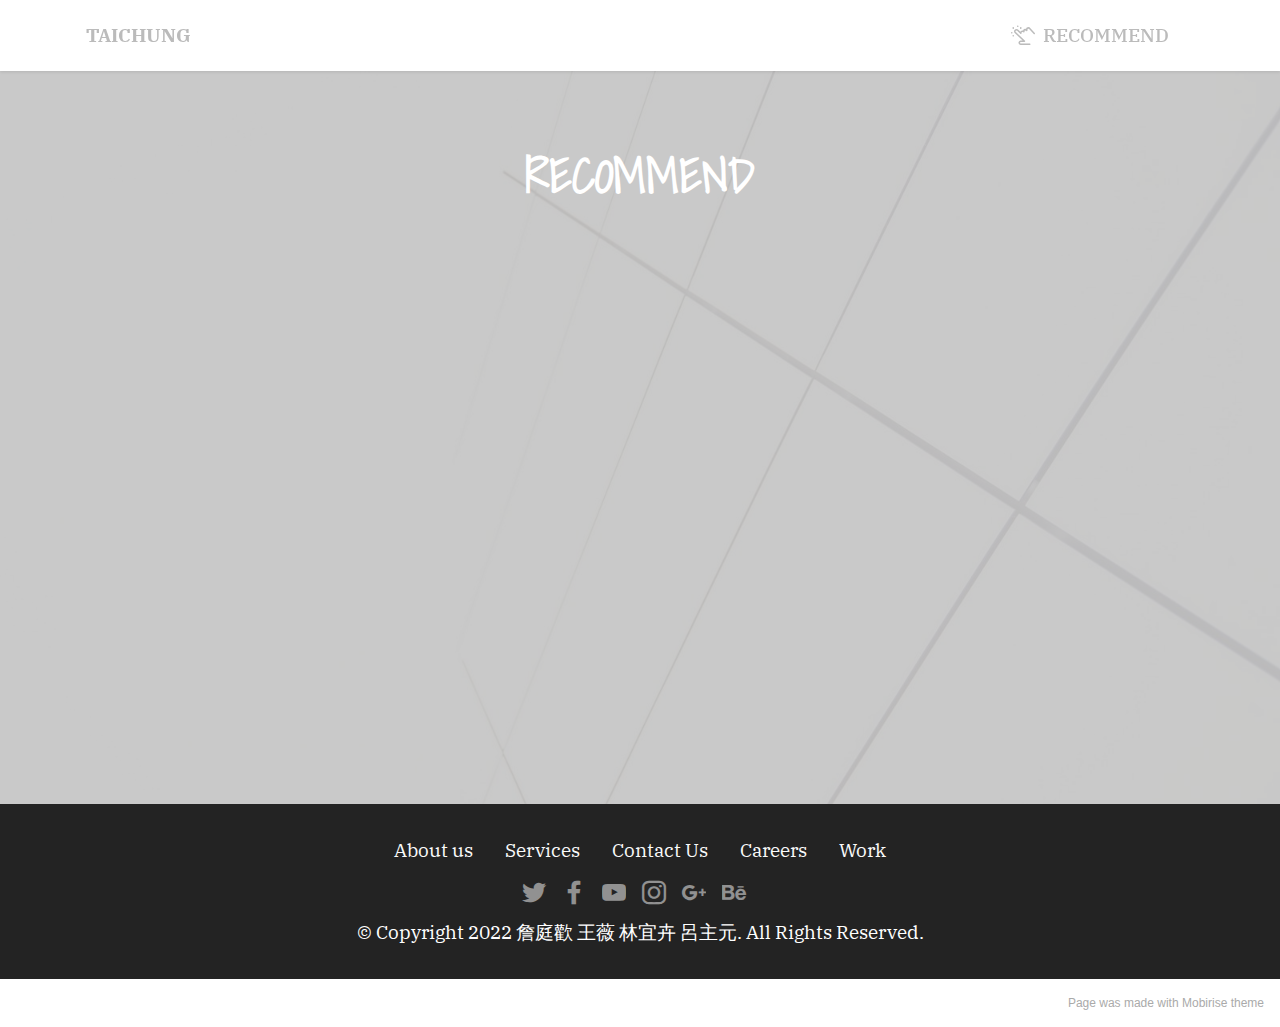
==== commit 7c685b34: "Add files via upload" ====
--- a/page1.html
+++ b/page1.html
@@ -140,7 +140,7 @@
             </div>
         </div>
     </div>
-</section><section style="background-color: #fff; font-family: -apple-system, BlinkMacSystemFont, 'Segoe UI', 'Roboto', 'Helvetica Neue', Arial, sans-serif; color:#aaa; font-size:12px; padding: 0; align-items: center; display: flex;"><a href="https://mobirise.site/d" style="flex: 1 1; height: 3rem; padding-left: 1rem;"></a><p style="flex: 0 0 auto; margin:0; padding-right:1rem;">Mobirise website software - <a href="https://mobirise.site/n" style="color:#aaa;">Click here</a></p></section><script src="assets/bootstrap/js/bootstrap.bundle.min.js"></script>  <script src="assets/parallax/jarallax.js"></script>  <script src="assets/smoothscroll/smooth-scroll.js"></script>  <script src="assets/ytplayer/index.js"></script>  <script src="assets/dropdown/js/navbar-dropdown.js"></script>  <script src="assets/theme/js/script.js"></script>  
+</section><section style="background-color: #fff; font-family: -apple-system, BlinkMacSystemFont, 'Segoe UI', 'Roboto', 'Helvetica Neue', Arial, sans-serif; color:#aaa; font-size:12px; padding: 0; align-items: center; display: flex;"><a href="https://mobirise.site/i" style="flex: 1 1; height: 3rem; padding-left: 1rem;"></a><p style="flex: 0 0 auto; margin:0; padding-right:1rem;"><a href="https://mobirise.site/s" style="color:#aaa;">Page</a> was made with Mobirise theme</p></section><script src="assets/bootstrap/js/bootstrap.bundle.min.js"></script>  <script src="assets/parallax/jarallax.js"></script>  <script src="assets/smoothscroll/smooth-scroll.js"></script>  <script src="assets/ytplayer/index.js"></script>  <script src="assets/dropdown/js/navbar-dropdown.js"></script>  <script src="assets/theme/js/script.js"></script>  
   
   
 </body>
